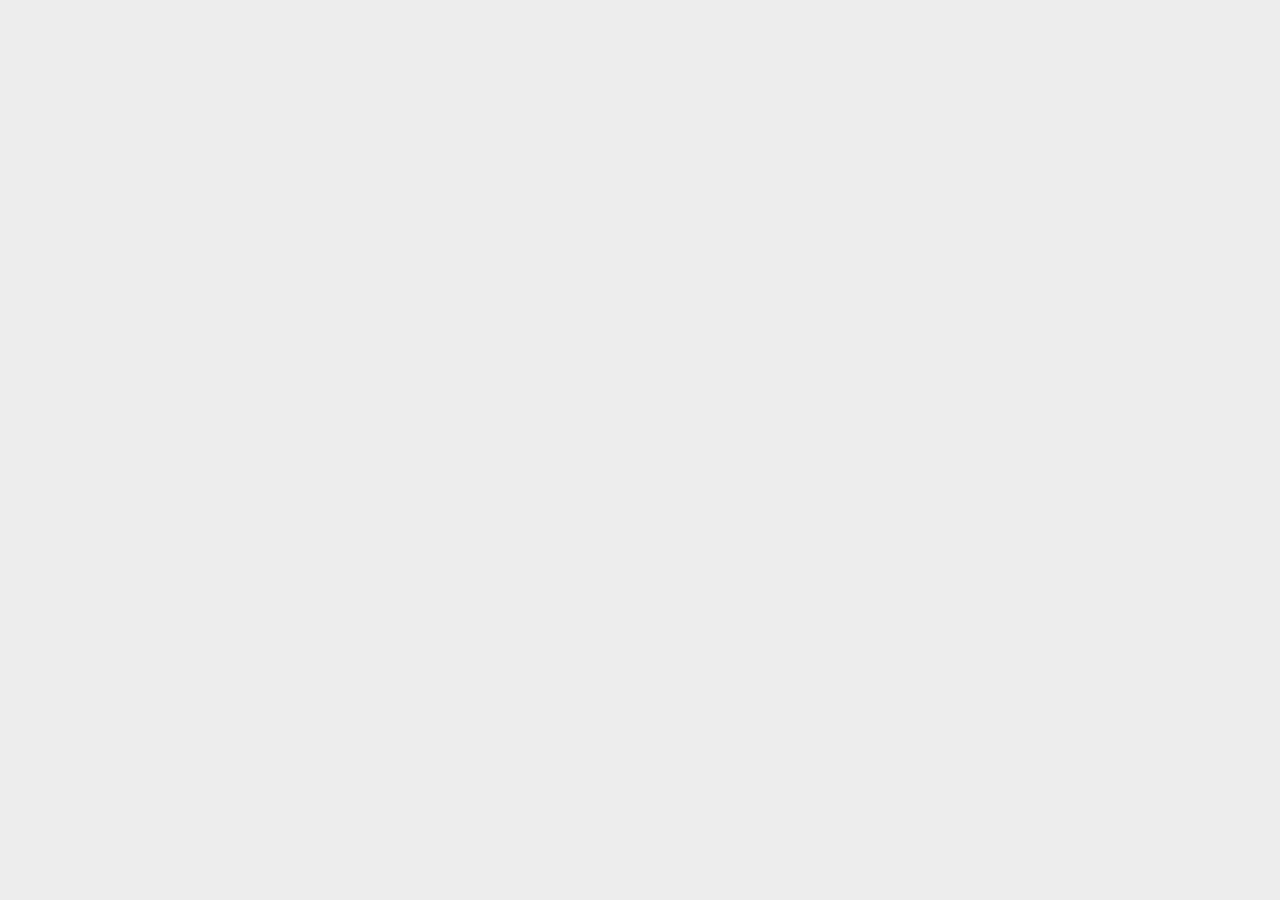
==== index.html @ f7e1c085 "onload" ====
<!DOCTYPE html>
<html lang="en">
<head>
    <meta charset="UTF-8">
    <meta name="viewport" content="width=device-width, initial-scale=1.0">
    <title>Graphic Gallery</title>
        <!-- Favicon -->
        <link rel="icon" href="image/fimage/GG-LOGO.png" type="image/png">
        
        <!-- Apple Touch Icon -->
        <link rel="apple-touch-icon" sizes="180x180" href="image/fimage/GG-LOGO.png">
    
        <!-- Open Graph Meta Tags -->
        <meta property="og:title" content="Graphic Gallery">
        <meta property="og:description" content="Explore the best graphic designs and portfolios in our Graphic Gallery. Discover stunning works from top designers.">
        <meta property="og:image" content="image/fimage/GG-LOGO.png">
        <meta property="og:url" content="https://graphicgallery.lk">
        <meta property="og:type" content="website">
        
    <!--Landing Page Links-->
    <link rel="stylesheet" href="css/landing.css">
  
    <!--Experience Page Links-->
    <link rel="stylesheet" href="css/experience.css">
    <!--Services Page Links-->
     <!-- Add Flaticon CSS CDN -->
     <link rel="stylesheet" href="css/services.css">
     <!--Brands Page Links-->
     <link rel="stylesheet" href="css/brands.css">
     <!--works Page Links-->
     <link rel="stylesheet" href="css/works.css">
  
     <!--Banner Page Links-->
     <link rel="stylesheet" href="css/banner.css">

     <!--Testimonials Page Links-->
     <link rel="stylesheet" href="https://cdnjs.cloudflare.com/ajax/libs/font-awesome/6.6.0/css/all.min.css">
     <link rel="stylesheet" href="https://cdn.jsdelivr.net/npm/swiper@11/swiper-bundle.min.css">
     <link rel="stylesheet" href="css/testimonial.css">

     <!--Buttons Page Links-->
     <link rel="stylesheet" href="css/buttons.css">

     <!--footer Page Links-->
     <link rel="stylesheet" href="css/footer.css">
     <script src="https://unpkg.com/@lottiefiles/lottie-player@latest/dist/lottie-player.js"></script>  
     <script>
        (function() {
            const savedTheme = localStorage.getItem('theme');
            if (savedTheme === 'dark') {
                document.documentElement.classList.add('dark-theme');
            }
        })();
    </script>
</head>
<body>
<!-- Loading Screen -->
<div id="loading-screen">
    <lottie-player src="js/Animation - 1726987487432.json" 
        background="transparent"  speed="1.2"  style="width: 300px; height: 300px;"autoplay></lottie-player>
</div>
    <!--Landing Page Section Starts Here-->
    <section class="onloading landing-page">
        <header class="header">
            <div class="logo-landing">
                <a href="index.html">
                    <img src="image/fimage/GG-LOGO.png" alt="Logo">
                    <span class="logo-text">GRAPHIC GALLERY</span>
                </a>
            </div>
            <div class="nav-links">
                <a href="index.html">Home</a>
                <a href="portfolio/portfolio.html" >Portfolio</a>
                <a href="https://wa.me/94776455809" class="hire-button"><span>Hire Us</span></a>
                <div class="themeButton">
                    <input type="checkbox" class="checkbox" id="chk" />
                    <label class="label" for="chk">
                        <i class="fas fa-moon"></i>
                        <i class="fas fa-sun"></i>
                        <div class="ball"></div>
                    </label>
                </div>
            </div> 
        </header>
        
        <div class="landing">
            <div class="cta-section">
                <h1>Share your story through <br> <span class="typing-effect"></span> </h1>
                <p class="description">
                    Express your unique experiences through the power of creative design. Transform personal narratives into captivating visuals that resonate and connect with others. 
                </p>
                <div class="button-landing">
                    <a href="#" class="cta-button">Watch now</a>
                    <div class="play-button-container">
                        <div class="wave-animation"></div>
                        <div class="play-button" id="playButton">
                            <i class="fa fa-play"></i>
                        </div>
                    </div>
                </div>
                
                <!-- Hidden YouTube Video Popup -->
                <div class="video-popup" id="videoPopup">
                    <div>class="video-popup-content">
                        <span class="close-button" id="closeButton">&times;</span>
                        <iframe id="youtubeVideo" width="560" height="315" src="https://www.youtube.com/embed/7_qnWnkwCxQ?si=ZoxgWgfYhXf9r5SM" frameborder="0" allowfullscreen></iframe>
                    </div>
                </div>
            </div>
            
            <div class="image-container">
                <!-- First image sliding right -->
                <div class="slider-row">
                    <div class="image-wrapper right">
                        <img src="image/limage/COVER_IMAGE_RAW_01.png" alt="Scrolling Image Right">
                        <img src="image/limage/COVER_IMAGE_RAW_01.png" alt="Scrolling Image Right">
                    </div>
                </div>
                
                <!-- Second image sliding left -->
                <div class="slider-row">
                    <div class="image-wrapper left">
                        <img src="image/limage/COVER_IMAGE_RAW_02.png" alt="Scrolling Image Left">
                        <img src="image/limage/COVER_IMAGE_RAW_02.png" alt="Scrolling Image Left">
                    </div>
                </div>
            </div>
        </div>
    
        <script>
        // JavaScript for Typing Animation
        document.addEventListener("DOMContentLoaded", function() {
            const typingSpan = document.querySelector('.typing-effect');
            const text = "creative design";
            let index = 0;
    
            function type() {
                typingSpan.classList.remove('hidden'); // Show the text
                if (index < text.length) {
                    typingSpan.textContent += text.charAt(index);
                    index++;
                    setTimeout(type, 100); // Adjust typing speed here (faster)
                } else {
                    // Pause briefly, then start clearing
                    setTimeout(clear, 1000); // Pause for 1 second before clearing
                }
            }
    
            function clear() {
                if (index > 0) {
                    typingSpan.textContent = text.slice(0, index - 1);
                    index--;
                    setTimeout(clear, 100); // Adjust clearing speed here (same speed)
                } else {
                    // Pause before typing again
                    typingSpan.classList.add('hidden'); // Hide the text
                    setTimeout(() => {
                        typingSpan.classList.remove('hidden'); // Show the text again
                        type(); // Start typing again
                    }, 500); // Pause for 0.5 seconds before restarting
                }
            }
    
            // Start typing after a brief delay
            setTimeout(type, 1000); // Start typing after 1 second
        });
    
        //button effect
        document.addEventListener('DOMContentLoaded', function() {
        const playButton = document.getElementById('playButton');
        const closeButton = document.getElementById('closeButton');
        const videoPopup = document.getElementById('videoPopup');
        const youtubeVideo = document.getElementById('youtubeVideo');
    
        // Store the original src URL
        const originalSrc = youtubeVideo.src;
    
        playButton.addEventListener('click', function() {
            // Set the src with autoplay=1
            youtubeVideo.src = originalSrc.includes('autoplay=1') ? originalSrc : originalSrc + '?autoplay=1';
            videoPopup.style.display = 'flex';
        });
    
        closeButton.addEventListener('click', function() {
            // Stop the video by clearing the src
            youtubeVideo.src = '';
            videoPopup.style.display = 'none';
        });
    
        videoPopup.addEventListener('click', function(event) {
            // Close the popup if the background is clicked (not the video or content)
            if (event.target === videoPopup) {
                youtubeVideo.src = '';
                videoPopup.style.display = 'none';
            }
        });
    });
</script>
    </section>
    <!--Landing Page Section Ends Here-->

    <!--Experience Page Section Starts Here-->
    <div class="onloading stats-section">
    <div class="stats-container">
        <div class="stat-item">
            <h2>03 Years</h2>
            <p>Successful History</p>
        </div>
        <div class="stat-item">
            <h2>98%</h2>
            <p>Customer Satisfaction</p>
        </div>
        <div class="stat-item">
            <h2>1000+ Projects</h2>
            <p>We have completed</p>
        </div>
        <div class="stat-item">
            <h2>50+ </h2>
            <p>Valuable Clients</p>
        </div>
    </div>
</div>
    <!--Experience Page Section Ends Here-->

    <!--Services Page Section Starts Here-->
    <section class="onloading services-section">
        <h2>Services</h2>
        <h1>How Can <span class="highlight">We Help You</span> </h1>
        <div class="cards-container-wrapper">
        <div class="cards-container">
            <!--Branding Solutions-->
            <div class="card">
                <div class="card-icon">
                    <i class="fas fa-bullhorn"></i>
                    <!--<img src="image/icons/branding.png" class="icons" alt="">-->
                </div>
                <h3>Branding Solutions</h3>
                <p>Create a strong and memorable brand identity with our expert branding solutions.</p>
                
                <div class="progress-bar" style="width: 100%;"></div>
            </div>
            <!--Social Media Design-->
            <div class="card">
                <div class="card-icon">
                    <i class="fa-solid fa-pen-nib"></i>
                    <!--<img src="image/icons/webdesign.png" class="icons" alt="">-->
                </div>
                <h3>Social Media Design</h3>
                <p>Enhance your online presence with custom social media designs tailored to your brand.</p>
                
                <div class="progress-bar" style="width: 100%;"></div>
            </div>
            <!--Printable Design-->
            <div class="card">
                <div class="card-icon">
                    <i class="fas fa-print"></i>
                    <!--<img src="image/icons/printable.png" class="icons" alt="">-->
                </div>
                <h3>Printable Design</h3>
                <p>Get high-quality, eye-catching printable designs for all your marketing needs.</p>
                
                <div class="progress-bar" style="width: 100%;"></div>
            </div>
            <!--Video Creation-->
            <div class="card">
                <div class="card-icon">
                    <i class="fas fa-video"></i>
                    <!--<img src="image/icons/video.png" class="icons" alt="">-->
                </div>
                <h3>Video Creation</h3>
                <p>Engage your audience with compelling video content crafted by our creative team.</p>
                
                <div class="progress-bar" style="width: 100%;"></div>
            </div>
            <!--Social Media Handling-->
            <div class="card">
                <div class="card-icon">
                    <i class="fa-solid fa-photo-film"></i>
                    <!--<img src="image/icons/smhandling.png" class="icons" alt="">-->
                </div>
                <h3>Social Media Handling</h3>
                <p>Let us manage your social media platforms to boost engagement and grow your brand.</p>
                
                <div class="progress-bar" style="width: 100%;"></div>
            </div>
            <!--Web Development-->
            <div class="card">
                <div class="card-icon">
                    <i class="fas fa-code"></i>
                    <!--<img src="image/icons/webdevelopment.png" class="icons" alt="">-->
                </div>
                <h3>Web Development</h3>
                <p>Build a dynamic and user-friendly website that drives results and showcases your brand.</p>
                
                <div class="progress-bar" style="width: 100%;"></div>
            </div>
        </div>
    </section>
    <!--Services Page Section Ends Here-->
    <!--Brands Page Section Starts Here-->
    <section class="onloading logoScrolling-section">
        <h2 class="brands-section">Happy Client</h2>
        <h1 class="brands-section">Brands That Trust Our<span class="highlight"> Designers</span></h1>
        <div class="logos">
          <div class="logos-slide">
            <img src="image/Blogo/Chanakaimess.png" class="sizingMess"/>
            <img src="image/Blogo/Lia.png" class="sizingLia"/>
            <img src="image/Blogo/UBH.png" class="sizingUthaya" />
            <img src="image/Blogo/Fluxs.png" class="sizingFluxs" />
            <img src="image/Blogo/Lyca.png" class="sizingLyca" />
            <img src="image/Blogo/Rajah.png" class="sizingRajah" />
            <img src="image/Blogo/Morrisons.png" class="sizingMorrisons" />
            <img src="image/Blogo/Shell Tessidde.png" class="sizingTeesside" />
            <img src="image/Blogo/Karudaa.png" class="sizingKarudaa"/>
            
          </div>
    
          <div class="logos-slide">
            <img src="image/Blogo/Chanakaimess.png" class="sizingMess"/>
            <img src="image/Blogo/Lia.png" class="sizingLia"/>
            <img src="image/Blogo/UBH.png" class="sizingUthaya" />
            <img src="image/Blogo/Fluxs.png" class="sizingFluxs" />
            <img src="image/Blogo/Lyca.png" class="sizingLyca" />
            <img src="image/Blogo/Rajah.png" class="sizingRajah" />
            <img src="image/Blogo/Morrisons.png" class="sizingMorrisons" />
            <img src="image/Blogo/Shell Tessidde.png" class="sizingTeesside" />
            <img src="image/Blogo/Karudaa.png" class="sizingKarudaa"/>  
          </div>
        </div>
      </section>

    <!--Brands Page Section Ends Here-->
    <!--Our Works Section Starts Here-->
    <div class="onloading full-section">
        <h2>Design Ideas</h2>
        <h1>Create unique design <span class="highlight">for your business</span> </h1>
    <div class="main-wrapper">
        <!-- Left Image, Right Content -->
        <div class="left-section">
            <h1 class="work-heading-mobile">Brand Identity: What You Can Do</h1>
            <img src="image/wimage/BRANDING.png" alt="Collaborate and Go Live">
        </div>
        <div class="right-section">
            <h1 class="work-heading">Brand Identity: What You Can Do</h1>
            <div class="info-box">
                <h3><span class="icon"><i class="fa-solid fa-palette"></i></span> Consistent Visual Identity</h3>
                <p>Create a cohesive visual identity with your logo, color scheme, and typography to enhance brand recognition and trust. Consistency makes your brand more memorable to your audience.</p>
            </div>
            <div class="info-box">
                <h3><span class="icon"><i class="fa-solid fa-pen-nib"></i></span> Engaging Content Strategy</h3>
                <p>Share high-quality, relevant content that resonates with your target audience and reflects your brands voice. Engaging content fosters connections and encourages interactions.</p>
            </div>
            <div class="info-box">
                <h3><span class="icon"><i class="fa-solid fa-object-group"></i></span> Responsive and User-Friendly Design</h3>
                <p>Design your website and platforms for responsiveness and ease of use to improve user experience. A user-friendly site encourages greater engagement, especially on mobile devices.</p>
            </div>
        </div>
    </div>
    <div class="main-wrapper">
        <!-- Left Content, Right Image -->
        <div class="left-section">
            <h1 class="work-heading">Social Media Success: Design, Schedule, Boost</h1>
            <div class="info-box">
                <h3><span class="icon"><i class="fa-solid fa-image"></i></span> Design Meaningful Posters</h3>
                <p>Create visually appealing posters that convey your brand message using consistent colors and logos. Compelling visuals and copy capture attention and encourage engagement.
                </p>
            </div>
            <div class="info-box">
                <h3><span class="icon"><i class="fa-solid fa-calendar-alt"></i></span> Schedule Your Posts</h3>
                <p>Use scheduling tools to automate your social media posts for consistent sharing. This approach helps maintain audience engagement with a mix of content.
                </p>
            </div>
            <div class="info-box">
                <h3><span class="icon"><i class="fa-solid fa-bullhorn"></i></span> Boost Your Content</h3>
                <p>Boost your posts to increase visibility and reach a larger audience. Target specific demographics to engage potential customers effectively.</p>
            </div>
        </div>
        <div class="right-section">
            <h1 class="work-heading-mobile">Social Media Success: Design, Schedule, Boost</h1>
            <img src="image/wimage/SOCIAL_MEDIA_REACH.png" alt="Collaborate and Go Live">
        </div>
    </div>
</div>
    <!--Our Works Section Ends Here-->
    <!--Image Section Starts Here-->
    <div class="onloading full-width-banner">
        <img src="image/banner/AD.png" alt="Banner Image">
    </div>
    <!--Image Section Ends Here-->

    <!--Testimonials Page Starts Here-->
    <section  class="onloading testimonials">
        <div class="container">
            <div class="section-header">
                <h2>Testimonials</h2>
                <h1 class="title">What our <span class="highlight">clients say</span> </h1>
            </div>
            <div class="testimonials-content">
                <div class="swiper testimonials-slider js-testimonials-slider">
                    <div class="swiper-wrapper">
        <!--1-->
        <div class="swiper-slide testimonials-item">
        <div class="info">
        <img src="image/timage/Shell Teesside.jpg" alt="">
        <div class="text-box">
        <h3 class="name">Shell Teesside</h3>
        <span class="job">Supermarket</span>
        </div>
        </div>
        <p>
            Their social media management has greatly boosted our 
            online presence with engaging content that resonates with our audience.
        </p>
        <!--<div class="rating">
        <i class="fa fa-star"></i>
        <i class="fa fa-star"></i>
        <i class="fa fa-star"></i>
        <i class="fa fa-star"></i>
        <i class="fa fa-star"></i>
        </div>-->
        </div>
        <!--2-->
        <div class="swiper-slide testimonials-item">
        <div class="info">
        <img src="image/timage/Akeera.jpg" alt="">
        <div class="text-box">
        <h3 class="name">Akeera</h3>
        <span class="job">Beautician</span>
        </div>
        </div>
        <p>
            Graphic Gallery did an incredible job designing our logo and business card for 
            Akeera Beauty Parlour. Their creativity and attention to detail truly brought our vision to life. 
        </p>
        <!--<div class="rating">
        <i class="fa fa-star"></i>
        <i class="fa fa-star"></i>
        <i class="fa fa-star"></i>
        <i class="fa fa-star"></i>
        <i class="fa fa-star"></i>
        </div>-->
        </div>
        <!--3-->
        <div class="swiper-slide testimonials-item">
        <div class="info">
        <img src="image/timage/Lia.jpg" alt="">
        <div class="text-box">
        <h3 class="name">Lia</h3>
        <span class="job">Cake School & Bakery</span>
        </div>
        </div>
        <p>The logo they designed for Lia Cake School and Bakery perfectly captures our brand's essence.
             Their creative touch and professionalism exceeded our expectations.</p>
        <!--<div class="rating">
        <i class="fa fa-star"></i>
        <i class="fa fa-star"></i>
        <i class="fa fa-star"></i>
        <i class="fa fa-star"></i>
        <i class="fa fa-star"></i>
        </div>-->
        </div>
        <!--4-->
        <div class="swiper-slide testimonials-item">
        <div class="info">
        <img src="image/timage/Fluxs.jpg" alt="">
        <div class="text-box">
        <h3 class="name">Fluxs</h3>
        <span class="job">Software Company</span>
        </div>
        </div>
        <p>We're thrilled with the stunning logo and captivating posters Graphic Gallery created.
             Their creativity and professionalism made the entire process smooth and enjoyable.</p>
        <!--<div class="rating">
        <i class="fa fa-star"></i>
        <i class="fa fa-star"></i>
        <i class="fa fa-star"></i>
        <i class="fa fa-star"></i>
        <i class="fa fa-star"></i>
        </div>-->
        </div>

        <!--5-->
        <div class="swiper-slide testimonials-item">
            <div class="info">
            <img src="image/timage/Reboot.jpg" alt="">
            <div class="text-box">
            <h3 class="name">Reboot Computers</h3>
            <span class="job">Computer Sales & Service</span>
            </div>
            </div>
            <p>Graphic Gallery delivered a logo that perfectly captures our tech-savvy brand. Their
                 creativity and professionalism made the process seamless, and we couldn't be
                  happier with the result.</p>
            <!--<div class="rating">
            <i class="fa fa-star"></i>
            <i class="fa fa-star"></i>
            <i class="fa fa-star"></i>
            <i class="fa fa-star"></i>
            <i class="fa fa-star"></i>
            </div>-->
            </div>

            <!--6-->
        <div class="swiper-slide testimonials-item">
            <div class="info">
            <img src="image/timage/Morrisons.jpg" alt="">
            <div class="text-box">
            <h3 class="name">Morrisons</h3>
            <span class="job">Supermarket</span>
            </div>
            </div>
            <p>Their poster designs have significantly enhanced our brand visibility and engagement. 
                Highly recommend them for businesses looking to make a strong visual impact.</p>
            <!--<div class="rating">
            <i class="fa fa-star"></i>
            <i class="fa fa-star"></i>
            <i class="fa fa-star"></i>
            <i class="fa fa-star"></i>
            <i class="fa fa-star"></i>
            </div>-->
            </div>
        
        
                        
        </div>
        </div>
        <!-- New container for the navigation arrows -->
                <div class="swiper-nav-container">
                    <div class="swiper-button-prev"></div>
                    <div class="swiper-button-next"></div>
                </div>
            </div>
        </div>
        <script src="https://cdn.jsdelivr.net/npm/swiper@11/swiper-bundle.min.js"></script>
      
    
    </section> 
    <script>
        const swiper = new Swiper('.js-testimonials-slider', {
            grabCursor: true,
            spaceBetween: 30,
            slidesPerView: 2,  // Show two slides at a time
            slidesPerGroup: 2, // Move two slides at a time
            navigation: {
                nextEl: '.swiper-button-next',
                prevEl: '.swiper-button-prev',
            },
            loop: false 
        });

        window.addEventListener('load', function () {
    const lottiePlayer = document.querySelector('lottie-player');

    // Listen for the 'complete' event to fire when the animation finishes
    lottiePlayer.addEventListener('complete', function () {
        // Hide the loading screen
        document.getElementById('loading-screen').style.display = 'none';

        // Remove the 'onloading' class from all child elements of body
        const allChildren = document.body.getElementsByTagName('*');
        for (let i = 0; i < allChildren.length; i++) {
            allChildren[i].classList.remove('onloading');
        }
    });
});


        
    </script>
    <!--Testimonials Page Ends Here-->

    <!--Buttons Page Starts Here-->
    <section class="onloading button-section">
        <h2>Social Media</h2>
        <h1>Connect with <span class="highlight">Graphic Gallery</span> </h1>
        <div class="button-icon">
            <a href="https://www.facebook.com/share/vLMnupkE3v8pGDba/?mibextid=LQQJ4d" target="_blank" class="button-icon" id="facebook-icon">       <i class="fa-brands fa-facebook"></i></a>
            <a href="https://www.instagram.com/graphicgallerylk?igsh=eTAxdXZ0NG53OHA1" target="_blank"class="button-icon" id="instagram-icon"><i class="fa-brands fa-instagram"></i></a>
            <a href="www.linkedin.com" target="_blank"class="button-icon" id="linkedin-icon"><i class="fa-brands fa-linkedin"></i></a>
            <a href="www.behance.com" target="_blank"class="button-icon" id="behance-icon"><i class="fa-brands fa-behance"></i></a>
            <a href="https://www.youtube.com/" target="_blank"class="button-icon" id="youtube"><i class="fa-brands fa-youtube"></i></a>
        </div>
        <div class="button-wrapper">
            <div class="button-container">
                <a href="https://www.facebook.com/share/vLMnupkE3v8pGDba/?mibextid=LQQJ4d" target="_blank" class="button active" id="facebook">Facebook</a>
                <a href="https://www.instagram.com/graphicgallerylk?igsh=eTAxdXZ0NG53OHA1" target="_blank"class="button" id="instagram">Instagram</a>
                <a href="www.linkedin.com" target="_blank"class="button" id="linkedin">LinkedIn</a>
                <a href="www.behance.com" target="_blank"class="button" id="behance">Behance</a>
                <a href="https://www.youtube.com/" target="_blank"class="button" id="youtube">YouTube</a>
                <div class="buttonSection-light"></div>
            </div>
        </div>
    
    <script src="js/button.js">
        
    </script>  
    </section>

    <!--Buttons Page Ends Here-->
    <!--footer Page Starts Here-->
    <footer class="onloading footer">
        <div class="footer-top">
            <a href="#"><img src="image/fimage/GG-LOGO.png" class="img-logo" alt=""></a>
            <div class="contact-info">
                <a href="mailto:graphicgallerylk@gmail.com"><i class="fas fa-envelope"></i> graphicgallerylk@gmail.com</a>
            <a href="https://wa.me/94776455809"><i class="fa-solid fa-phone"></i>+94 77 6455 809</a>
            </div>
        </div>
        <div class="footer-bottom">
            <div class="address">
                <p><i class="fas fa-map-marker-alt"></i>31 14 C 2/1 Bhathiya Mawatha, Dehiwala</p>
            </div>
            <div class="footer-links">
                <p>graphicgallery.lk © 2024. All rights reserved</p>
                <!--<a href="#">Privacy policy</a> <span>|</span>
                <a href="#">Terms of services</a>-->
            </div>
        </div>
    </footer>
    <!--footer Page Ends Here-->
</body>
</html>
---- css/landing.css ----
@import url('https://fonts.googleapis.com/css2?family=Barlow+Condensed:wght@100;500&display=swap');
@import url('https://fonts.googleapis.com/css2?family=Lexend+Deca:wght@100..900&display=swap');
html,body {
    font-family: "Lexend Deca", sans-serif;
    margin: 0;
    padding: 0;
    background-color: var(--color-20);
    text-align: center;
    overflow-x: hidden;
}

.onloading{
    display: none !important;
}

#loading-screen {
    position: fixed; /* Fixed position to cover the entire viewport */
    top: 0;
    left: 0;
    width: 100%;
    height: 100%; /* Full height of the viewport */
    background: var(--color-2); /* Change this to match your website's background color */
    z-index: 9999;
    display: flex;
    align-items: center;
    justify-content: center;
}

.spinner {
    border: 8px solid #f3f3f3; /* Light grey */
    border-top: 8px solid #3498db; /* Blue */
    border-radius: 50%;
    width: 60px;
    height: 60px;
    animation: spin 1.5s linear infinite;
}

@keyframes spin {
    0% { transform: rotate(0deg); }
    100% { transform: rotate(360deg); }
}
.header {
    width: 100vw;
    display: flex;
    margin: auto;
    justify-content: space-around;
    align-items: center;
    padding: 20px 0px;
    background-color: var( --color-1);
    z-index: 3;
    top: 0;
    flex-wrap: wrap; /* Allows wrapping if space is constrained */
}

/* Centering the Logo and Nav Links */
.logo-landing,
.nav-links {
    display: flex;
    align-items: center;
}

.logo-landing {

}

.logo-landing a {
    display: flex;
    align-items: center;
    text-decoration: none;
}

.logo-landing img {
    height: 30px;
    margin-right: 10px;
}

.logo-landing span {
    font-size: 20px;
    font-weight: 400;
    color: var(--color-21);
}

.logo-text {
    font-family: "Barlow Condensed", sans-serif;
}
.nav-links a {
    margin: 0 15px;
    text-decoration: none;
    font-size: 15px;
    color: var( --color-4);
    font-weight: 500;
}
.hire-button {
    padding: 5px 20px;
    color: white !important;
    background-color: var(--color-23);
    border: none;
    border-radius: 5px;
    text-decoration: none;
    font-weight: 500;
    font-size: 15px;
    transition: background-color 0.3s, color 0.3s;
    position: relative;
}

.hire-button span {
    color: white !important;
}

.hire-button::after {
    content: "WhatsApp";
    position: absolute;
    top: 50%;
    left: 50%;
    transform: translate(-50%, -50%);
    opacity: 0;
    transition: opacity 0.3s ease;
    color: white;
    font-size: 13px;
}

.hire-button:hover {
    background-color: var(--color-22);
}

.hire-button:hover span {
    opacity: 0;
}

.hire-button:hover::after {
    opacity: 1;
}
.landing {
    display: flex;
    flex-direction: column;
    align-items: center;
    width: 100%;
    margin-top: 10px; 
}
.landing-page{
    margin-left: 0px;
    margin-right: auto;
    width: 100vw;
}

/* CTA Section */
.cta-section {
    text-align: center;
    max-width: 800px;
    padding: 20px;
    margin-bottom: 50px;
    width: 100%;
}

h1 {
    font-size: 2.5rem;
    margin-bottom: 20px;
    font-weight: 700;
    text-transform: capitalize;
    line-height: 6.1vh;
}
.typing-effect {
    border-right: 2px solid var(--color-21); /* Cursor effect */
    white-space: nowrap; 
    overflow: hidden; 
    animation: typing 4s steps(30, end) forwards; /* Typing effect only */
}

@keyframes typing {
    from {
        width: 0; 
    }
    to {
        width: 100%; 
    }
}

.description {
    font-size: 1rem;
    margin-bottom: 30px;
    color: var(--color-17);
    font-weight: 400;
}

.button-landing {
    display: flex;
    align-items: center;
    justify-content: center; /*horizontal center*/
}

.cta-button {
    padding: 15px 30px;
    background-color: var( --color-23);
    color: white;
    text-decoration: none;
    border-radius: 5px;
    font-size: 16px;
    font-weight: bold;
    margin-right: 20px;
    transition: background-color 0.3s ease;
}

.cta-button:hover {
    background-color: var(--color-23);
}

.play-button-container {
    position: relative;
    width: 60px;
    height: 60px;
    display: inline-block;
    cursor: pointer;
}

.wave-animation {
    position: absolute;
    top: 50%;
    left: 50%;
    transform: translate(-50%, -50%);
    width: 100%;
    height: 100%;
    background: rgba(243, 102, 102, 0.2); 
    border-radius: 50%;
    animation: wave 2s infinite ease-in-out;
}

.play-button {
    position: absolute;
    top: 50%;
    left: 50%;
    transform: translate(-50%, -50%);
    width: 50px;
    height: 50px;
    background-color: white;
    border-radius: 50%;
    display: flex;
    justify-content: center;
    align-items: center;
    box-shadow: 0px 4px 10px rgba(0, 0, 0, 0.1);
    cursor: pointer;
    z-index: 1;
}

.play-button i {
    font-size: 16px;
    color: var(--color-23);
    line-height: 0;

}

@keyframes wave {
    0% {
        transform: translate(-50%, -50%) scale(1);
    }
    100% {
        transform: translate(-50%, -50%) scale(1.5);
        opacity: 0;
    }
}
.video-popup {
    display: none ; 
    position: fixed; 
    z-index: 1000; 
    left: 0;
    top: 0;
    width: 100%; 
    height: 100%; 
    overflow: auto; 
    background-color: rgba(0, 0, 0, 0.8); 
    justify-content: center; /* Center horizontally */
    align-items: center; /* Center vertically */
}

.video-popup-content {
    position: relative;
    width: 90%; 
    max-width: 900px; 
    background-color: var(--color-24); 
    border-radius: 10px; 
    padding: 20px;
    box-shadow: 0 4px 8px rgba(0, 0, 0, 0.2);  
}

/* Close Button */
.video-popup .close-button {
    position: absolute;
    top: 10px;
    right: 15px;
    font-size: 30px;
    font-weight: bold;
    color: var(--color-25);
    cursor: pointer;
}
#closeButton {
    position: absolute;
    top: 10px;
    right: 10px;
    cursor: pointer;
}
.video-content {
    position: relative;
    background-color: white;
    padding: 20px;
}

/* Video Frame */
.video-popup iframe {
    width: 100%;
    height: 56.25vw; /* 16:9 Aspect Ratio */
    max-height: 80vh; 
    border: none;
}
.image-container {
    width: 100%;
    overflow: hidden;
    margin-top: 5px;
}
.slider-row {
    position: relative;
    width: 100%;
    margin-bottom: 10px;
    overflow: hidden;
    height: 100%;
}
.image-wrapper {
    display: flex;
}

.image-wrapper img {
    width: auto;
    max-width: 150%;
    height: auto;
    object-fit: cover;
    margin-right: 10px;
}

.image-wrapper img:last-child {
    margin-right: 0;
}

.image-wrapper.right {
    animation: slideRight 100s linear infinite;
}

.image-wrapper.left {
    animation: slideLeft 150s linear infinite;
}
@keyframes slideRight {
    from {
        transform: translateX(-100%);
    }
    to {
        transform: translateX(0%);
    }
}

@keyframes slideLeft {
    from {
        transform: translateX(0%);
    }
    to {
        transform: translateX(-100%);
    }
}
@media (max-width: 768px) {
    .image-wrapper img {
        max-height: 60vh;
    }
    h1:first-of-type{
        font-size:1.7rem;
        width: 95%;
        margin: 0px auto 30px auto;
    }
}

@media (max-width: 480px) {
    .image-wrapper img {
        max-height: 50vh;
    }
}

@media (min-width: 1200px) {
    .image-wrapper img {
        max-height: 100vh;
    }
}

@media (min-width: 1600px) {
    .image-wrapper img {
        max-height: 195vh;
    }
}

@media (min-width: 2000px) {
    .image-wrapper img {
        max-height: 200vh;
    }
}

/* Header */
@media (max-width: 1024px) {
    .logo-landing {
        /* width: 40%; */
        /* margin-right: 30px; */
    }

    .logo-landing span {
        font-size: 18px;
    }

    .nav-links a {
        font-size: 14px;
        margin: 0 10px;
    }

    .hire-button {
        padding: 4px 15px;
        font-size: 14px;
    }

    h1 {
        font-size: 2rem;
        line-height: 5vh;
    }

    .description {
        font-size: 0.9rem;
    }

    .cta-button {
        padding: 12px 25px;
        font-size: 14px;
        margin-right: 15px;
    }

    .play-button-container {
        width: 50px;
        height: 50px;
    }

    .play-button {
        width: 40px;
        height: 40px;
    }

    .play-button span {
        font-size: 20px;
    }
}

@media (max-width: 768px) {
    .logo-landing {
        /* width: 50%;
        margin-right: 20px; */
    }

    .logo-landing img {
        height: 25px;
    }

    .logo-landing span {
        font-size: 16px;
    }

    .nav-links a {
        font-size: 13px;
        margin: 0 8px;
    }

    .hire-button {
        padding: 4px 12px;
        font-size: 13px;
    }

    h1 {
        font-size: 1.75rem;
        line-height: 4.5vh;
    }

    .description {
        font-size: 0.8rem;
    }

    .cta-button {
        padding: 10px 20px;
        font-size: 13px;
        margin-right: 10px;
    }

    .play-button-container {
        width: 45px;
        height: 45px;
    }

    .play-button {
        width: 35px;
        height: 35px;
    }

    .play-button span {
        font-size: 18px;
    }
}

@media (max-width: 480px) {
    .logo-landing {
        /* margin-right: 10px; */
    }

    .logo-landing img {
        height: 20px;
    }

    .logo-landing span {
        display: none;
        font-size: 14px;
    }
    .themeButton{
        scale: 0.85;
    }

    .nav-links a {
        font-size: 12px;
        margin: 0 5px;
    }

    .hire-button {
        padding: 3px 10px;
        font-size: 12px;
    }

    h1 {
        font-size: 1.5rem;
        line-height: 4vh;
    }

    .description {
        font-size: 0.7rem;
        width: 92%;
        margin: 0px auto 10px auto;
    }
    .image-container{
        width: 200%;
    }

    .cta-button {
        padding: 8px 15px;
        font-size: 12px;
        margin-right: 5px;
    }

    .play-button-container {
        width: 40px;
        height: 40px;
    }

    .play-button {
        width: 30px;
        height: 30px;
    }

    .play-button span {
        font-size: 16px;
    }
}
---- css/experience.css ----
@import url('https://fonts.googleapis.com/css2?family=Lexend+Deca:wght@100..900&display=swap');
body {
    font-family: "Lexend Deca", sans-serif;
    margin: 0;
    padding: 0;
    display: flex;
    justify-content: center;
    align-items: center;
    height: auto;
    
}
.stats-section {
    background-color: var( --color-1);
    width: 100%; 
    display: flex; 
    justify-content: center; /* Center the child horizontally */
    margin-left: 0px;
    margin-right: auto;
}

.stats-container {
    margin: 9vh auto;
    display: flex;
    justify-content: space-between;
    align-items: center;
    width: 75%;
    background-color:var(--color-27);
    border-radius: 10px;
    box-shadow: 0px 4px 8px rgba(0, 0, 0, 0.1);
    max-width: 1200px;    /* Max width it can grow */
    min-width: 300px; 
    flex-wrap: wrap;
}

.stat-item {
    display: flex;
    flex-direction: column;
    justify-content: center;
    align-items: center;
    text-align: center;
    flex: auto;
    padding: 5px 0; /* Add padding for vertical alignment */
    
}

.stat-item:not(:last-child) {
    border-right: 2.5px solid var( --color-16); /* Increase border thickness */
    height: 55px; 
    align-self: center; 
}

.stat-item h2 {
    font-family: "Lexend Deca", sans-serif;
    font-weight: 600;
    font-size: 26px;
    margin-bottom: 0;
    color: var(--color-17);
}

.stat-item p {
    font-family: "Lexend Deca", sans-serif;
    font-size: 18px;
    color: var(--color-18);
    margin-top: 5px;
}

/* Responsive Design */

@media (max-width: 768px) {
    .stats-container {
        width: 90%; 
        padding: 15px;
    }
    .stat-item h2 {
        font-size: 20px;
    }
    .stat-item p {
        font-size: 14px;
    }
}

@media (max-width: 480px) {
    .stats-container {
        width: 90%; 
        padding: 20px;
        flex-wrap: wrap;
        box-shadow:none;
        margin: 2vh 0;

    }
    .stats-section{
        background-color: var( --color-5);
        height: fit-content;

    }
    .stat-item{
        width: 33%;
        border-right: none;
        border: none;
        border-radius: 8px;
        margin: 3%;
        height: auto;
        align-self: center;
        background-color: var(--color-19);
        box-shadow: 0px 4px 8px rgba(0, 0, 0, 0.1);

    }
    .stat-item:not(:last-child) {
        border-right: none; /* Increase border thickness */

        height: auto; 
        align-self: center; 
    }
    .stat-item h2 {
        font-size: 18px;
    }
    .stat-item p {
        font-size: 12px;
    }
}
---- css/services.css ----
@import url('https://fonts.googleapis.com/css2?family=Lexend+Deca:wght@100..900&display=swap');

body {
    font-family: "Lexend Deca", sans-serif;
    margin: 0;
    padding: 0;
    background-color: var(--color-26);
    display: flex;
    justify-content: center;
    align-items: flex-start; /* Changed to flex-start to accommodate margin-top */
    min-height: auto; /* body takes full viewport height */
}

.services-section {
    width: 100%; 
    /* padding: 40px; */
    background-color: var(--color-27); 
    border-radius: 10px; 
    box-sizing: border-box; 
    position: relative; /* proper layout of child elements */
    padding: 40px 0px;
}
.cards-container-wrapper {
    width: 80%; 
    max-width: 1200px;
    margin-top: 60px; /* Center the container */
    margin-bottom: 30px; /* Center the container */
    margin-left: auto; /* Center the container */
    margin-right: auto; /* Center the container */
    
    box-sizing: border-box; 
}

h2 {
    font-family: "Lexend Deca", sans-serif;
    text-align: center;
    margin-bottom: 0;
    font-weight: 200;
    color: var( --color-3); 
}

h1 {
    font-family: "Lexend Deca", sans-serif;
    font-size: 2.5rem;
    font-weight: 700;
    margin: 3px 0 40px 0; /* Adjusted margin-top */
    text-align: center;
    color: var( --color-3); 
}

.highlight {
    color: var( --color-4);
}

.cards-container {
    display: grid;
    grid-template-columns: repeat(1, 1fr); 
    gap: 50px;
}
.progress-bar {
    background:var( --color-4) ;
    height: 5px;
    width: 100%;
    position: absolute;
    bottom: 0;
    left: 0;
}

/* Responsive Grid Layout */
@media (min-width: 768px) {
    .cards-container {
        grid-template-columns: repeat(2, 1fr);
    }
}

@media (min-width: 1024px) {
    .cards-container {
        grid-template-columns: repeat(3, 1fr);
    }
}

.card {
    background: var(--color-28);
    border-radius: 10px 10px 0 0;
    box-shadow: 0 10px 20px rgba(0,0,0,0.1);
    padding: 30px;
    position: relative;
    overflow: visible; /* Allow content to overflow outside the card */
    transition: transform 0.3s;
    display: flex; 
    flex-direction: column; 
    justify-content: center; 
    text-align: center; 
    
}

.card:hover {
    transform: translateY(-10px);
}
.card h3, .card p {
    margin: 0; 
    padding: 10px 0; 
    text-align: left;
}

.card h3 {
    font-family: "Lexend Deca", sans-serif;
    margin-top: 30px;
    font-size: 1.4rem;
    font-weight: 600; 
    color: var(--color-17);
    margin-left: -15px;
}

.card p {
    font-family: "Lexend Deca", sans-serif;
    color: var(--color-29);
    margin-bottom: 30px;
    margin-left: -15px;
    line-height: 1.9;
}

.card-icon {
    position: absolute;
    top: -20px; /* Positioning the icon towards the top */
    left: 30px; /* Positioning the icon to the left, partially outside the card */
    background-color: var(--color-24);
    box-shadow: 0 10px 20px rgba(0,0,0,0.1);
    border-radius: 50%;
    padding: 8px;
    color: var( --color-4);
    font-size: 25px; 
    width: 55px; /* circle size */
    height: 55px; /* circle size */
    display: flex;
    justify-content: center;
    align-items: center;
    z-index: 1;
}
.card-icon i {
    font-size: 30px; /* Ensure icon fits well within the circle */
    color: var( --color-4); 
}
/* card spacing to account for the icon overlap */
.card {
    padding-left: 60px; /* left padding to avoid overlap with the icon */
}
@media (max-width: 767px) {
    body {
        align-items: flex-start; 
    }
}
/* Responsive adjustments for headings */
@media (max-width: 1024px) {
    .services-section h2 {
        font-size: 1.25rem; 
        margin-bottom: 20px;
    }
    .services-section h1 {
        font-size: 2rem; 
        margin-bottom: 30px;
    }
}

@media (max-width: 768px) {
    .services-section h2 {
        font-size: 1rem; 
        margin-bottom: 10px; /* Smaller margin between h2 and h1 */
    }
    .services-section h1 {
        font-size: 1.5rem; 
        margin-bottom: 20px; 
    }
}

@media (max-width: 480px) {
    .services-section h2 {
        font-size: 1rem;
        margin-bottom: 5px; 
    }
    .services-section h1 {
        font-size: 1.25rem; 
        margin-bottom: 15px; 
    }
}
---- css/brands.css ----
@import url('https://fonts.googleapis.com/css2?family=Lexend+Deca:wght@100..900&display=swap');

body {
    margin: 0;
    padding: 0;
    box-sizing: border-box;
    background: #ffffff;
    display: flex;
    justify-content: center;
    align-items: center;
    height: auto;
    flex-direction: column;
}
.logoScrolling-section{
    width: 100%;
    margin: 0 auto;
    background-color: var(--color-1);
    padding-top: 40px;
}

@keyframes slide {
    from {
        transform: translateX(0);
    }
    to {
        transform: translateX(-100%);
    }
}

.brands-section {
    width: 100%;
    text-align: center;
    
}
h2 {
    font-family: "Lexend Deca", sans-serif;
    text-align: center;
    margin-bottom: 0;
    font-weight: 200;
    color: #333; 
}

h1 {
    font-family: "Lexend Deca", sans-serif;
    font-size: 2.5rem;
    font-weight: 700;
    margin: 3px 0 40px 0; /* Adjusted margin-top */
    text-align: center;
    color: #333; 
}

.highlight {
    color: #b31b1b;
}

.logos {
    width: 100%; 
    text-align: center;
    overflow: hidden;
    padding: 3.5vh 0;
    background: white;
    white-space: nowrap;
    position: relative;
    margin: 0 auto 100px;
}

.logos:hover .logos-slide {
    animation-play-state: paused;
}

.logos-slide {
    display: inline-block;
    animation: 35s slide infinite linear;
}

.logos-slide img {
    height: 70px;
    margin: 0 40px;
}
.sizingMess{
    height: 60px !important;
}
.sizingLia{
    height: 75px !important;
}
.sizingLyca{
    height: 75px !important;
}
.sizingKarudaa{
    height: 65px !important;
}
/* Responsive adjustments */
@media (max-width: 1024px) {
    .logoScrolling-section h2 {
        font-size: 1.25rem; 
        margin: 30px auto 0;
    }
    .logoScrolling-section h1 {
        font-size: 2rem; 
        margin-bottom: 30px;
    }
}

@media (max-width: 768px) {
    .logoScrolling-section h2 {
        font-size: 1rem; 
        margin: 20px auto 0;
    }
    .logoScrolling-section h1 {
        font-size: 1.5rem; 
        margin-bottom: 20px;
    }
}

@media (max-width: 480px) {
    .logoScrolling-section h2 {
        font-size: 1rem; 
        margin: 15px auto 0;
    }
    .logos{
        padding: 3vh 0px;
        margin: 0px auto 60px;
    }
    .logos-slide img {
        height: 60px;
        margin: 0 40px;
    }
    .sizingMess{
        height: 60px !important;
    }
    .sizingLia{
        height: 75px !important;
    }
    .sizingLyca{
        height: 75px !important;
    }
    .sizingKarudaa{
        height: 65px !important;
    }
    .sizingUthaya{
        height: 65px !important;
    }
    .sizingFluxus{
        height: 65px !important;
    }

    .logos:hover .logos-slide {
        animation-play-state: running;
    }
    .logoScrolling-section h1 {
        font-size: 1.25rem; 
        margin-bottom: 15px;
    }
}
---- css/works.css ----
@import url('https://fonts.googleapis.com/css2?family=Lexend+Deca:wght@100..900&display=swap');

.full-section {
    background-color: var(--color-27); 
    width: 100%; 
    padding: 20px 0; 
    text-align: center;
}

.main-wrapper {
    margin: 40px auto;
    display: flex;
    width: 80%;
    flex-wrap: wrap;
    justify-content: center; /* Horizontally center the content */
    align-items: center; /* Vertically center the content */
    max-width: 1200px;
}

h2 {
    font-family: "Lexend Deca", sans-serif;
    text-align: center;
    margin-bottom: 0;
    font-weight: 200;
    color: var( --color-3); 
}

h1 {
    font-family: "Lexend Deca", sans-serif;
    font-size: 2.5rem;
    font-weight: 700;
    margin: 3px 0 40px 0; /* Adjusted margin-top */
    text-align: center;
    color: var( --color-3); 
}

.highlight {
    color: var( --color-4);
}

.left-section {
    flex: 1;
    max-width: 50%;
    text-align: left; 
}

.right-section {
    flex: 1;
    padding: 20px;
    box-sizing: border-box;
    text-align: left;
    margin-left: 40px; /* Space between image and text */
    overflow: auto; 
}

.left-section img, .right-section img {
    width: 100%;
    height: auto; 
    object-fit: contain; 
    max-width: 100%; 
    display: block;
}

.left-section img {
    max-width: 100%; 
}

.right-section img {
    max-width: 100%; 
}

.left-section .work-heading,
.right-section .work-heading {
    color: var( --color-4);
    font-family: "Lexend Deca", sans-serif;
    font-size: 2rem;
    padding-left: 0; /* Remove additional padding */
    margin: 0 auto 30px 0;
    text-align: left !important;
}

.info-box {
    position: relative;
    padding-left: 60px; 
    margin-bottom: 15px;
    text-align: left;
}

.info-box .icon {
    position: absolute;
    left: 0; 
    top: 0; 
    background-color: var(--color-30); 
    padding: 0.5rem; 
    border-radius: 4px; 
    color: var( --color-4); 
    font-size: 1.5rem; 
    display: flex;
    justify-content: center;
    align-items: center;
    margin-right: 12px; /* Space between the icon and text */
}

.info-box h3 {
    font-family: "Lexend Deca", sans-serif;
    font-size: 1.2rem; 
    margin-bottom: 8px; /* Remove margin to align top with icon */
    color: var(--color-3);
}

.info-box p {
    font-family: "Lexend Deca", sans-serif;
    font-weight: 350;
    font-size: 1rem; 
    line-height: 1.8;
    color: var(--color-31);
}

.main-wrapper.reverse-layout .right-section {
    margin-left: 0;
    margin-right: 40px; 
}

.main-wrapper.reverse-layout {
    flex-direction: row-reverse;
}

/* Responsive adjustments */
@media (max-width: 1024px) {
    .main-wrapper {
        width: 90%;
        padding: 15px;
    }
    .left-section, .right-section {
        max-width: 100%;
    }
    .full-section h1 {
        font-size: 3.5vw;
    }
    .work-heading {
        font-size: 3vw;
        margin-left: 20px;
    }
    .info-box {
        padding-left: 50px; 
    }
    .info-box h3 {
        font-size: 2vw; 
        margin-bottom: 8px; 
    }
    .info-box p {
        font-size: 1.7vw; 
        margin-left: 40px;
    }
    .info-box .icon {
        padding: 6px; 
        font-size: 2vw; 
    }
    .left-section .work-heading,
    .right-section .work-heading {
        font-size: 3vw;
        text-align: center !important; 
        margin: 20px auto; 
    }
}

@media (max-width: 768px) {
    .main-wrapper {
        flex-direction: column;
        align-items: center;
        padding: 0px 10px;
        margin: 40px auto; 
    }
    .main-wrapper:nth-of-type(2) {
        flex-direction: column;
    }
    .left-section img {
        width: 100%;
    }
    .right-section {
        padding: 10px;
        margin-left: 0;
    }
    .full-section h1 {
        font-size: 4.5vw;
    }
    .work-heading {
        font-size: 4vw;
    }
    .info-box {
        padding-left: 40px;
    }
    .info-box h3 {
        font-size: 3vw; 
        margin-bottom: 5px;
    }
    .info-box p {
        font-size: 2.5vw;
        margin-left: 40px;
    }
    .info-box .icon {
        padding: 4px; 
        font-size: 3vw; 
    }
    .left-section .work-heading,
    .right-section .work-heading {
        font-size: 4vw;
        text-align: center !important; 
        margin: 20px auto; 
    }
}

@media (max-width: 480px) {
    .main-wrapper {
        width: 90%;
        margin: 0px auto; 
    }
    .main-wrapper:nth-of-type(2) {
        flex-direction: column-reverse;
    }
    .full-section h1 {
        font-size: 5vw;
    }
    .full-section h2 {
        font-size: 1rem; 
        margin: 15px auto 0;
    }
    .full-section .highlight{
        display: block;
    }

    .work-heading {
        font-size: 5vw;
        margin-left: 10px;
    }
    .info-box {
        padding-left: 35px; 
    }
    .info-box h3 {
        font-size: 4vw; 
        margin-bottom: 3px; 
    }
    .info-box p {
        font-size: 3vw;
        margin-left: 30px;
    }
    .info-box .icon {
        padding: 2px; 
        font-size: 4vw; 
    }
    .main-wrapper {
        flex-direction: column;
    }
    .left-section img {
        margin-bottom: 20px; 
    }
    .right-section {
        margin-top: 20px;
    }
    .left-section .work-heading,
    .right-section .work-heading {
        font-size: 5vw;
        text-align: center !important;  
        margin: 15px auto; 
    }
}
---- css/banner.css ----
.full-width-banner {
    margin-top: 0;
    width: 100%;
    background-color: var(--color-2);
    padding: 40px 0 80px;
  
}

.full-width-banner img {
    width: 100% !important; 
    /* max-width: 1600px !important;  */
    height: auto !important;
    display: block !important;
    margin: 0 auto !important; /* Center the image horizontally */
}

/* Hide the banner on small screens */
@media (max-width: 768px) {
    .full-width-banner {
        display: block;
        margin-top: 0;
        background-color: rgb(240, 238, 238);
        padding: 0px 0 20px 0px;
    }
}
---- css/testimonial.css ----
@import url('https://fonts.googleapis.com/css2?family=Poppins:wght@400;600&display=swap');
@import url('https://fonts.googleapis.com/css2?family=Lexend+Deca:wght@100..900&display=swap');

body {
    margin: 0;
    padding: 0;
    box-sizing: border-box;
    font-family: "Poppins", sans-serif;
}

.testimonials {
    margin-top: 40px;
    width: 80%;
    max-width: 1200px;    /* Max width it can grow */
    min-width: 300px; 
}

/* Hide testimonials section on very small screens */
@media (max-width: 780px) {
    .testimonials {
        display: none !important;
    }
}

.container {
    margin: auto;
    padding: 40px 10px;
}

.section-header {
    text-align: center;
}

h2 {
    font-family: "Lexend Deca", sans-serif;
    text-align: center;
    margin-bottom: 0;
    font-weight: 200;
    color: var( --color-3); 
}

h1 {
    font-family: "Lexend Deca", sans-serif;
    font-size: 2.5rem;
    font-weight: 700;
    margin: 3px 0 40px 0; /* Adjusted margin-top */
    text-align: center;
    color: var( --color-3); 
}

.highlight {
    color: var( --color-4);
}
.testimonials-item {
    background-color:var(--color-2);
    padding: 20px;
    border-radius: 10px;
    text-align: left; 
    position: relative;
}
.testimonials-item .text-box {
    display: flex;
    flex-direction: column;
    justify-content: center;
    align-items: flex-start;
}

.testimonials-item .info {
    display: flex;
    align-items: center;
    justify-content: flex-start;
    margin: 20px;
}

.testimonials-item img {
    max-width: 80px;
    border-radius: 50%;
    margin-right: 20px;
}

.testimonials-item .name {
    font-size: 24px;
    text-transform: capitalize;
    font-weight: 600;
    color: var(--color-3);
    line-height: 1.2;
    margin-bottom: 2px;
    margin-top: 0px;
    
}


.testimonials-item .job {
    text-transform: capitalize;
    color: var(--color-18);
}

.testimonials-item p {
    margin-top: 20px;
    color: var(--color-18);
    margin-left: 25px; /* Same indentation as text-box */
}

.testimonials-item .rating {
    margin-top: 15px;
    font-size: 14px;
    color: hsl(36, 88%, 66%);
    margin-left: 100px; /* Same indentation as text-box */
}
.testimonials-item {
    border-radius: 10px;
    transition: background-color 0.3s ease-in-out; 
}


.testimonials-item:hover {
    /* background-color: rgba(169, 168, 168, 0.5);  */
}


.swiper-button-next, .swiper-button-prev {
    position: absolute;
    bottom: -30px; /* Move the buttons below the slides */
    background-color: rgba(0, 0, 0, 0.8); 
    border-radius: 50%; 
    width: 30px;
    height: 30px;
}

.swiper-button-next::after{
margin-left: 2px;
}
.swiper-button-prev::after{
margin-right: 2px;
}


.swiper-slide {
    width: calc(50% - 15px); 
    box-sizing: border-box; 
}

.swiper-button-prev {
    left: 50%; 
    transform: translateX(-120%); 
}

.swiper-button-next {
    left: 50%; 
    transform: translateX(20%); 
}


.swiper-button-next:after, .swiper-button-prev:after {
    font-size: 13px;
    font-weight: 800;
    color: rgb(255, 255, 255);
}


.swiper-nav-container {
    position: relative;
    text-align: center;
    margin-top: 50px; 
}
---- css/buttons.css ----
@import url('https://fonts.googleapis.com/css2?family=Lexend+Deca:wght@100..900&display=swap');
@import url('https://fonts.googleapis.com/css2?family=Poppins:wght@400;600&display=swap');
:root {
    --color-1: #F9F9F9;
    --color-2: #ededed;
    --color-3:  #333;
    --color-4:#b31b1b;
    --color-5:#fff;
    --color-6:#fac;
    --color-7:#3b5998;
    --color-8:#f09433;
    --color-9:#e6683c;
    --color-10:#dc2743;
    --color-11:#cc2366;
    --color-12:#bc1888;
    --color-13:#0077b5;
    --color-14:#1769ff;
    --color-15:#ff0000;
    --color-16:#232222;
    --color-17:#000;
    --color-18:#5a5a5a;
    --color-19:#fefefe;
    --color-20:#f3f3f3;
    --color-21:#e94e1b;
    --color-22:#075E54;
    --color-23:#b31b1b;
    --color-24:#fff;
    --color-25:#000;
    --color-26:#ececec;
    --color-27:#f3f0f0;
    --color-28:#f5f4f4;
    --color-29:#666;
    --color-30:#cdcdcd;
    --color-31:#555;
    --color-32:#b31b1b;
}

/* Dark Theme */
.dark-theme {
    --color-1: #1a1a1a;
    --color-2: #2b2b2b;
    --color-3:  #e0e0e0;
    --color-4:  #d22525    ;
    --color-5:  #333;
    --color-6:  #ffcccb;
    --color-7:  #3b5998; /* Social media colors often remain the same */
    --color-8:  #f09433; /* Social media colors often remain the same */
    --color-9:  #e6683c; /* Social media colors often remain the same */
    --color-10: #dc2743; /* Social media colors often remain the same */
    --color-11: #cc2366; /* Social media colors often remain the same */
    --color-12: #bc1888; /* Social media colors often remain the same */
    --color-13: #0077b5; /* Social media colors often remain the same */
    --color-14: #1769ff; /* Social media colors often remain the same */
    --color-15: #ff3333;
    --color-16: #e0e0e0;
    --color-17: #e0e0e0;
    --color-18: #e0e0e0;
    --color-19: #1a1a1a;
    --color-20: #2b2b2b;
    --color-21: #ff6b3d;
    --color-22: #0d7067;
    --color-23:#b31b1b;
    --color-24: #333;
    --color-25: #e0e0e0;
    --color-26: #3a3a3a;
    --color-27: #2b2b2b;
    --color-28: #252525;
    --color-29: #a1a1a1;
    --color-30: #2b2b2b;
    --color-31: #bbbbbb;
    --color-32:#b9b9b9;
}

.checkbox {
	opacity: 0;
	position: absolute;
}

.label {
	background-color: var(--color-30);
	border-radius: 50px;
	cursor: pointer;
	display: flex;
	align-items: center;
	justify-content: space-between;
	padding: 7px;
	position: relative;
	width: 45px;
	transform: scale(1);
}

.label .ball {
	background-color: #fff;
	border-radius: 50%;
	position: absolute;
	top: 4px;
	left: 5px;
	height: 22px;
	width: 22px;
	transform: translateX(0px);
	transition: transform 0.2s linear;
}

.checkbox:checked + .label .ball {
	transform: translateX(27px);
}


.fa-moon {
	color: var( --color-4);
}

.fa-sun {
	color:  var( --color-4);
}

body {
    font-family: "Lexend Deca", sans-serif;
    margin: 0;
    padding: 0;
    background-color: var( --color-1);
    display: flex;
    justify-content: center;
    align-items: center;
    height: auto;
}

.button-section {
    margin-top: 0px;
    width: 100%;
    background-color: var( --color-2);
    padding-bottom: 80px;
    padding-top: 2vw;
   
}

h2 {
    font-family: "Lexend Deca", sans-serif;
    text-align: center;
    margin-bottom: 0;
    font-weight: 200;
    color: var( --color-3); 
}

h1 {
    font-family: "Lexend Deca", sans-serif;
    font-size: 2.5rem;
    font-weight: 700;
    margin: 3px 0 40px 0; /* Adjusted margin-top */
    text-align: center;
    color: var( --color-3); 

}

.highlight {
    color: var( --color-4);
}

.button-wrapper {
    display: flex;
    justify-content: center;
    padding: 0;
    
}

.button-container {
    display: flex;
    justify-content: space-evenly;
    position: relative;
    padding: 20px 0;
    border-radius: 10px;
    background-color: var( --color-5);
    box-shadow: 0 10px 20px rgba(0, 0, 0, 0.2);
    width: 75%;
    justify-content: center;
    align-items: center;
    height: auto;
    max-width: 1200px;
    box-sizing: border-box;
    margin: 0 auto;
    flex-wrap: wrap;
}
.button {
    position: relative;
    padding: 10px 40px;
    margin: 0 10px;
    font-family: "Lexend Deca", sans-serif;
    font-size: 1.5rem;
    font-weight: 700;
    text-align: center;
    text-decoration: none;
    color: var( --color-4);
    background: none;
    border: none;
    z-index: 1;
    transition: color 0.3s ease;
    height: auto;
}
.button:hover {
    color: #fff;
}

#instagram:hover ~ .buttonSection-light {
    background: linear-gradient(45deg, var( --color-8), var( --color-9), var( --color-10), var( --color-11), var( --color-12));
}

#linkedin:hover ~ .buttonSection-light {
    background-color: var( --color-13);
}

#behance:hover ~ .buttonSection-light {
    background-color: var( --color-14);
}

#youtube:hover ~ .buttonSection-light {
    background-color: var( --color-15);
}

.buttonSection-light {
    position: absolute;
    top: 10px;
    left: 0;
    width: 0;
    height: calc(100% - 20px);
    background-color: transparent;
    border-radius: 10px;
    z-index: 0;
    transition: all 0.3s ease;
}
.button-icon{
    display: none;
}
.button-icon > a{
    color: var( --color-4) ;
    font-size: 20px;
    padding: 0px 10px;
}
/* Responsive adjustments */
@media (max-width: 1200px) {
    
    .button-section h1 {
        font-size: 2rem; 
    }
    
    .button {
        font-size: 1.4rem; 
        padding: 8px 30px; 
    }

    .button-container {
        width: 75%; 
    }
}

@media (max-width: 992px) {
    .button-section h1 {
        font-size: 1.8rem; 
    }
    
    .button {
        font-size: 1.2rem; 
        padding: 6px 15px; 
    }

    .button-container {
        width: 85%; 
    }
}

@media (max-width: 768px) {
    .button-section h1 {
        font-size: 1.5rem;
    }
    
    .button {
        font-size: 0.7rem; 
        padding: 5px 25px; 
    }

    .button-container {
        width: 95%; 
    }
}

@media (max-width: 576px) {
    .button-section h1 {
        font-size: 1em; 
    }
    
    .button {
        font-size: 0.7rem; 
        padding: 5px 15px;
    }

    .button-container {
        display: none;
        width: 90%;
        padding: 5px 10px; 
    }
}
@media (max-width: 480px) {
    .button-section {
        padding-bottom: 40px;
    }
    .button-section > h1{
        margin-bottom: 20px;
    }
    
    .button-icon{
        display: inline-block;
    }
    .button-container {
        display: none;
        width: 90%;
        padding: 5px 10px; 
    }

    .button {
        padding: 5px 5px;
        font-size: 0.7rem; 
    }
}
---- css/footer.css ----
@import url('https://fonts.googleapis.com/css2?family=Lexend+Deca:wght@100..900&display=swap');
.footer {
    color: #FFFFFF; 
    padding: 0;
    font-family: "Lexend Deca", sans-serif;
    text-align: center;
    width: 100%;
    }

.footer-top {
    display: flex;
    justify-content: space-between;
    align-items: center;
    padding: 20px 13vw;
    background-color: var(--color-33); 
}
.img-logo{
    filter: brightness(0) invert(1);
    width:50px
}

.footer-top p {
    margin: 0;
    font-size: 1rem;
    font-weight: 400;
}

.partners {
    display: flex;
    align-items: center;
}

.partners img {
    max-height: 40px;
    margin: 0 10px;
}

.contact-info {
    display: flex;
    align-items: center;
}

.contact-info a {
    color: #FFFFFF;
    text-decoration: none;
    margin-left: 20px;
    font-size: 0.9rem;
    display: flex; 
    align-items: center;
}
.contact-info a i {
    margin-right: 8px; 
    font-size: 1rem; 
    color: #ffffff; 
}

.contact-info a:hover {
    text-decoration: underline;
}

.footer-bottom {
    background-color: var(--color-1); 
    color: var( --color-3);
    padding: 15px 13vw;
    display: flex;
    justify-content: space-between;
    align-items: center;
    flex-wrap: wrap;
    margin-bottom: 0;
}

.address p {
    font-size: 0.9rem;
    margin: 0;
    display: flex;
    align-items: center;
}
.address i {
    margin-right: 8px; /* spacing between icon and text */
    font-size: 1.2rem; 
}

.footer-links {
    display: flex;
    align-items: center;
}

.footer-links p {
    margin-right: 0;
    font-size: 0.9rem;
}

/*.footer-links a {
    color: #4A4A4A;
    text-decoration: none;
    font-size: 0.9rem;
}

.footer-links a:hover {
    text-decoration: underline;
}*/
.footer-links span {
    color: #4A4A4A;
    margin: 0; /* margin for spacing around the "|" symbol */
    font-size: 0.9rem;
}
/* Responsive Styles */
@media (max-width: 1200px) {
    .footer-top {
        padding: 20px 150px;
    }

    .footer-bottom {
        padding: 20px 150px;
    }

    .footer-top p, 
    .contact-info a, 
    .footer-bottom p, 
    .footer-links p, 
    .footer-links a, 
    .footer-links span {
        font-size: 0.85rem;
    }
}

@media (max-width: 992px) {
    .footer-top {
        padding: 20px 100px;
    }

    .footer-bottom {
        padding: 20px 100px;
    }

    .footer-top p, 
    .contact-info a, 
    .footer-bottom p, 
    .footer-links p, 
    .footer-links a, 
    .footer-links span {
        font-size: 0.8rem;
    }
}

@media (max-width: 768px) {
    .footer-top {
        padding: 20px 50px;
    }

    .footer-bottom {
        display: none;
        padding: 20px 50px;
    }

    .footer-top p, 
    .contact-info a, 
    .footer-bottom p, 
    .footer-links p, 
    .footer-links a, 
    .footer-links span {
        font-size: 0.75rem;
    }
    .address p {
        font-size: 0.8rem; 
    }

    .address i {
        font-size: 1rem; 
    }
}

@media (max-width: 576px) {
    .footer-top {
        padding: 15px 20px;
    }
    .footer-top .img-logo {
       width:30px;
    }
     
    .footer-bottom {
        padding: 10px 20px;
    }

    .footer-top p, 
    .contact-info a, 
    .footer-bottom p, 
    .footer-links p, 
    .footer-links a, 
    .footer-links span {
        font-size: 0.6rem;
    }
    .address p {
        font-size: 0.7rem; 
    }

    .contact-info a i {
        font-size: 0.8rem; 
    }
}
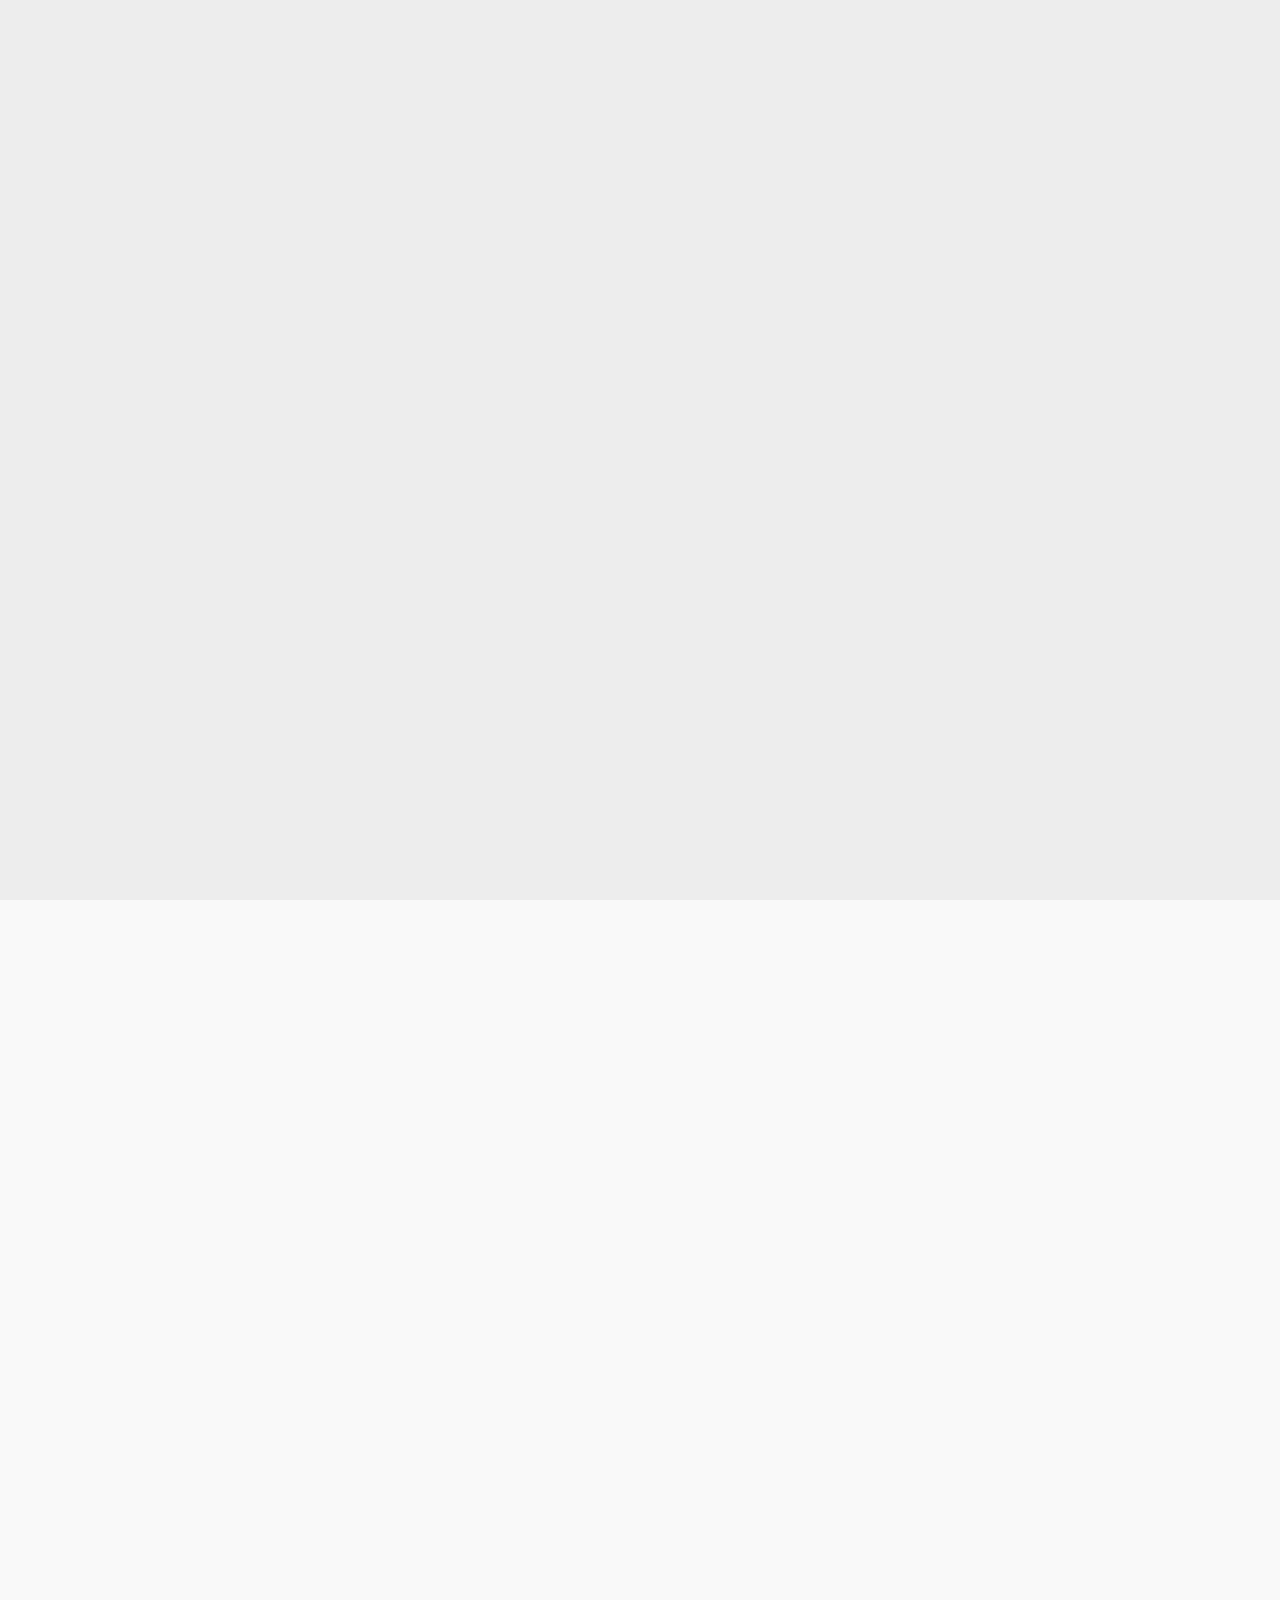
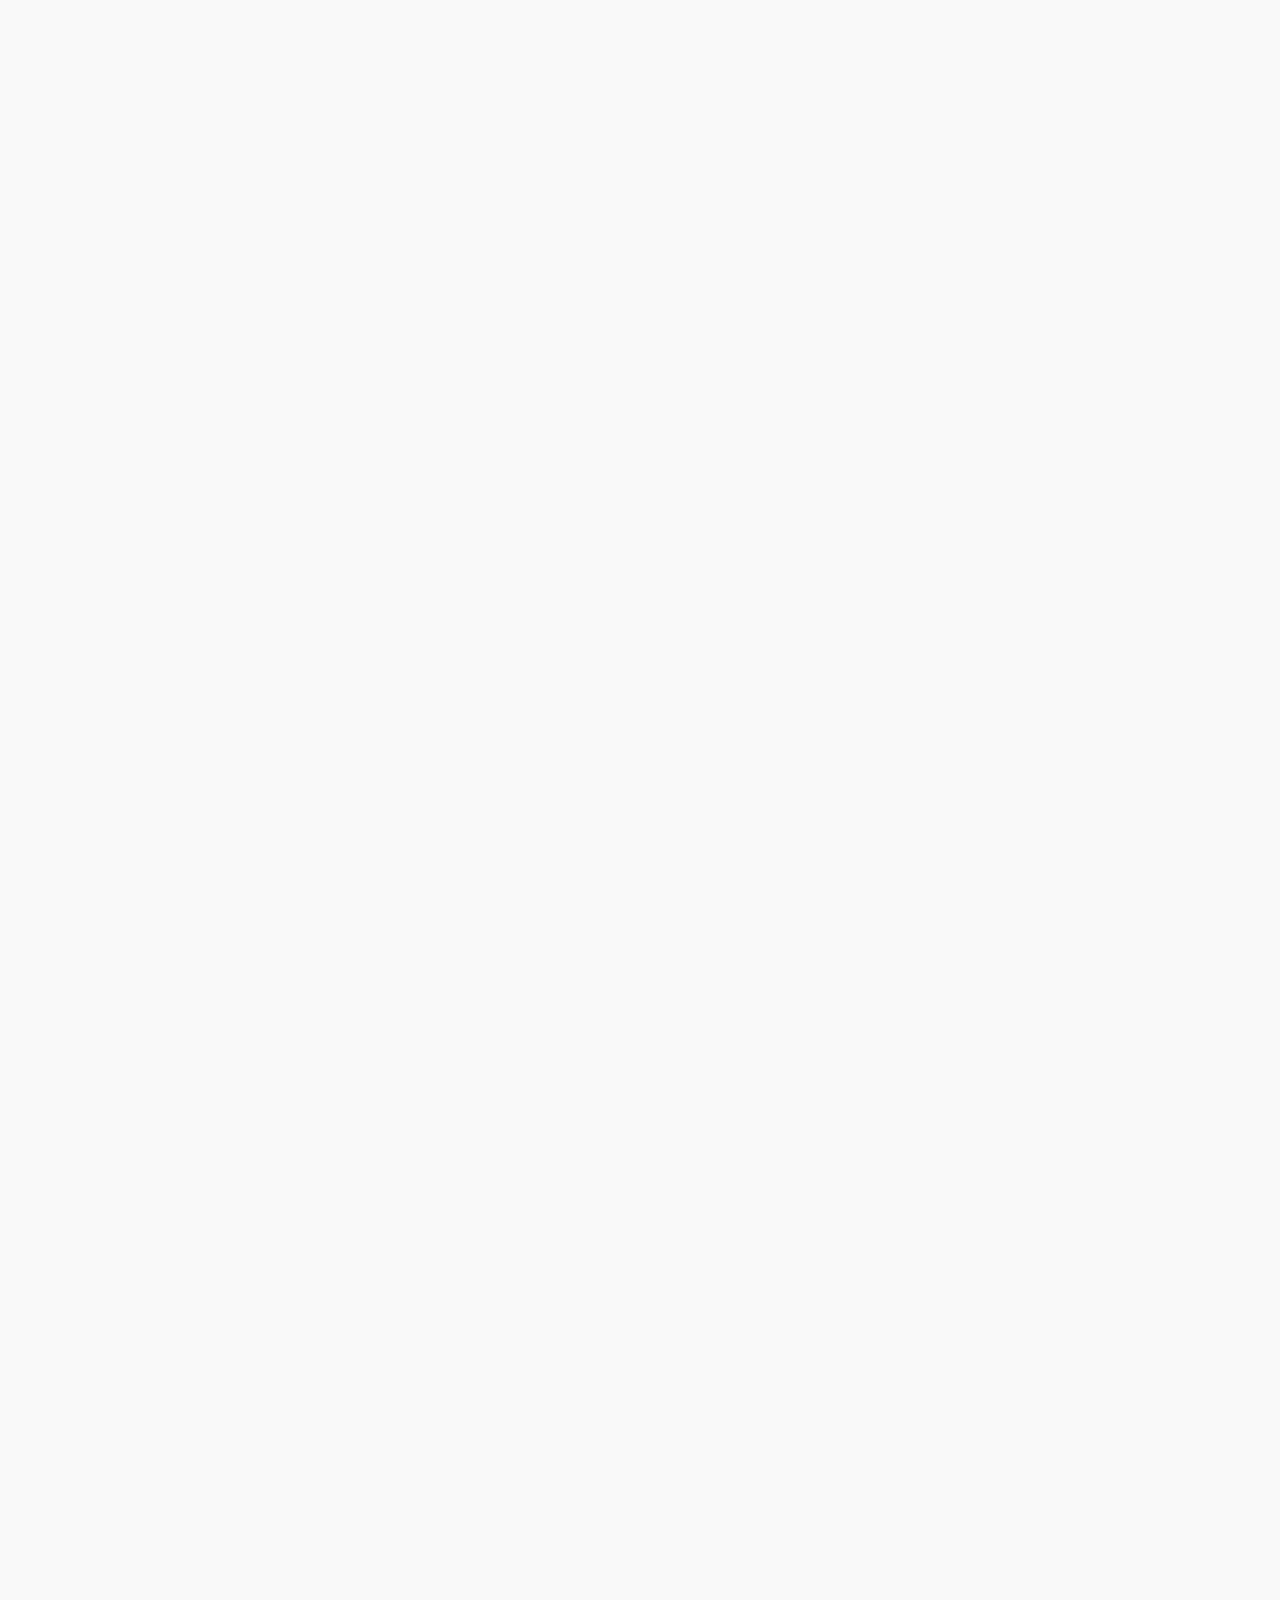
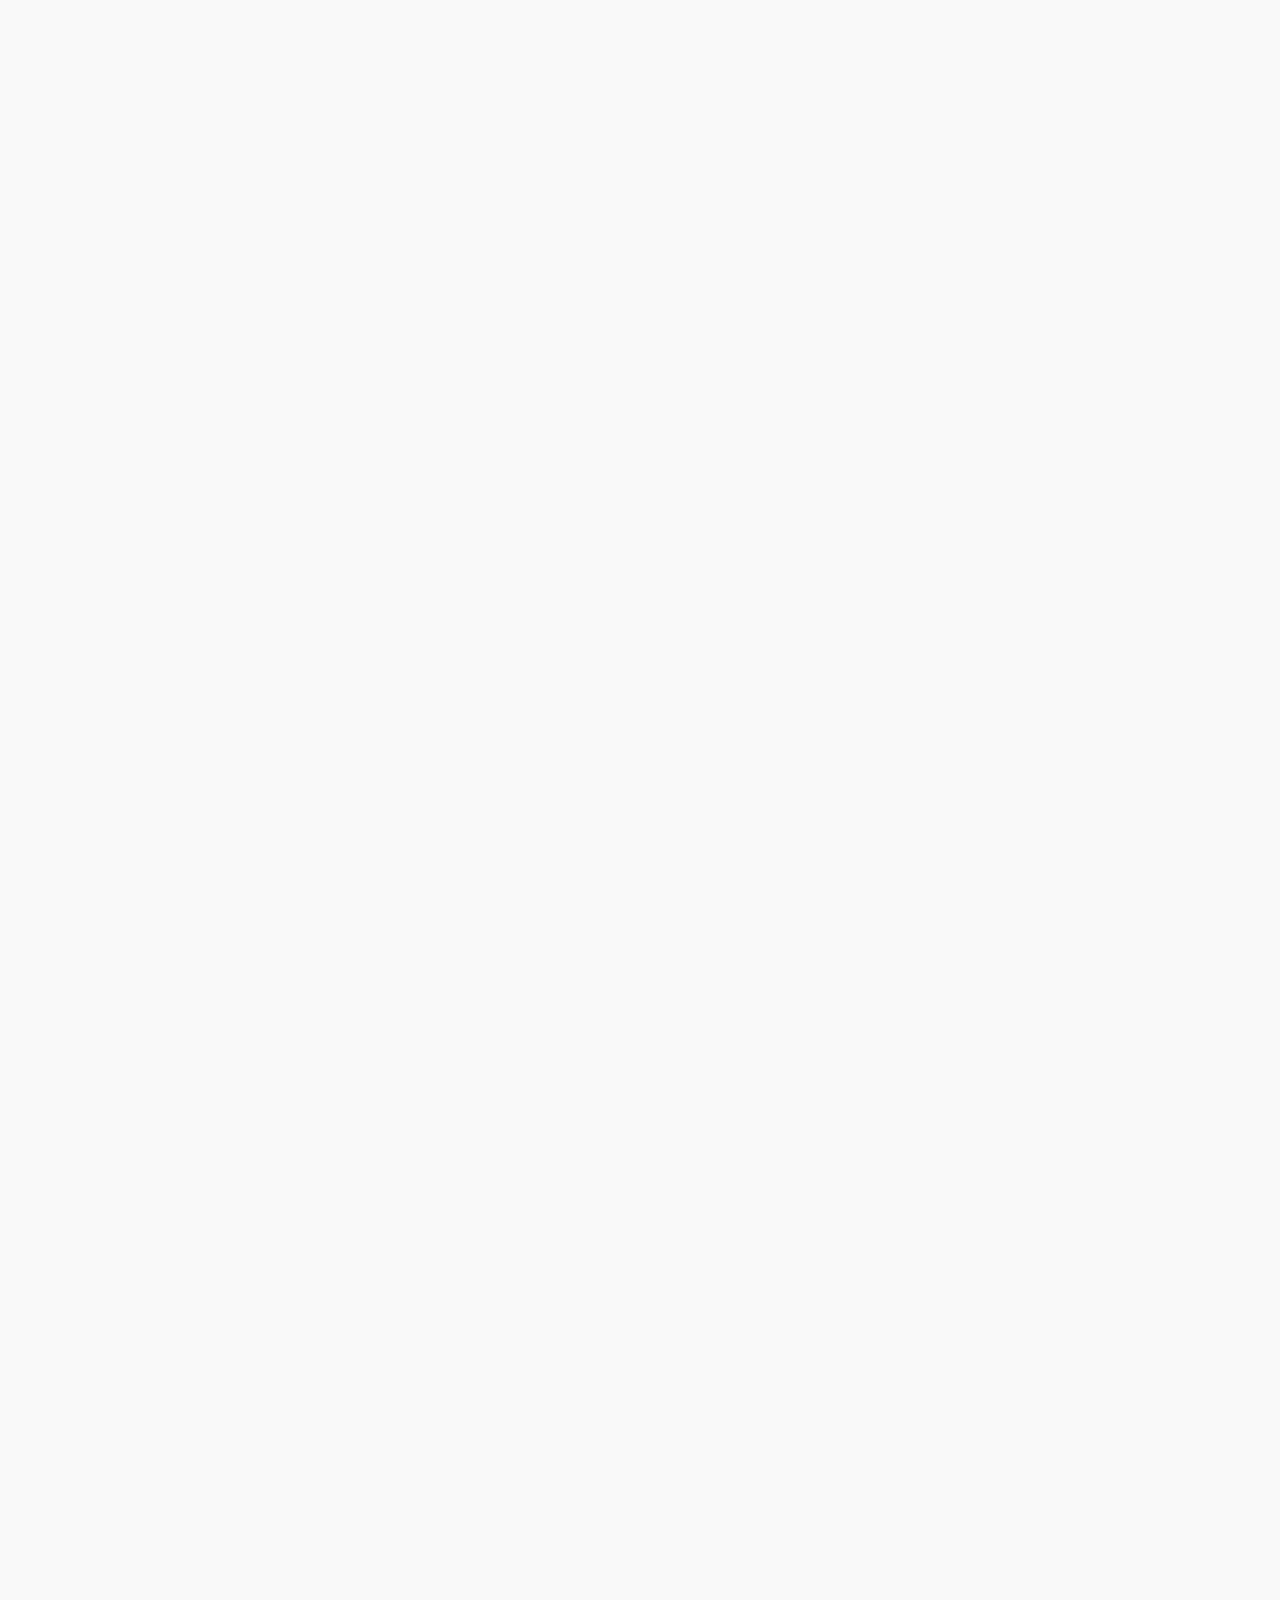
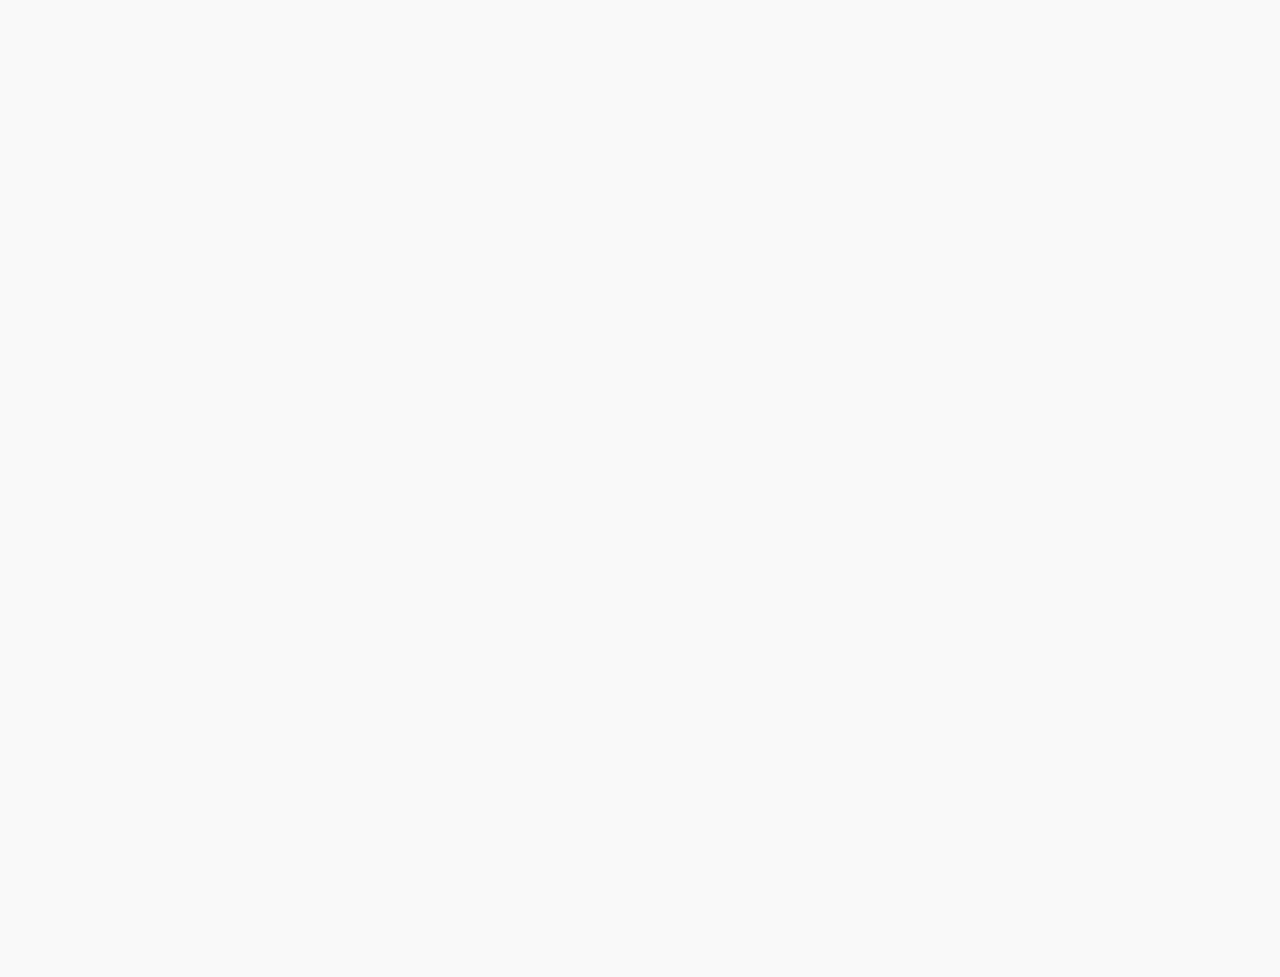
==== commit 77c04345: "transition changes" ====
--- a/index.html
+++ b/index.html
@@ -56,7 +56,7 @@
 <body>
 <!-- Loading Screen -->
 <div id="loading-screen">
-    <lottie-player src="js/Animation - 1726987487432.json" 
+    <lottie-player src="js/hi.json" 
         background="transparent"  speed="1.2"  style="width: 300px; height: 300px;"autoplay></lottie-player>
 </div>
     <!--Landing Page Section Starts Here-->
@@ -557,8 +557,9 @@
         document.getElementById('loading-screen').style.display = 'none';
 
         // Remove the 'onloading' class from all child elements of body
-        const allChildren = document.body.getElementsByTagName('*');
+        const allChildren = document.body.children;
         for (let i = 0; i < allChildren.length; i++) {
+            if(allChildren[i].classList.contains('onloading'))
             allChildren[i].classList.remove('onloading');
         }
     });
--- a/css/landing.css
+++ b/css/landing.css
@@ -8,10 +8,17 @@
     text-align: center;
     overflow-x: hidden;
 }
-
-.onloading{
-    display: none !important;
-}
+body > * {
+    opacity: 1 ;
+    transition: opacity 1s 0.2s ease-in-out; /* Add transition for opacity */
+}
+
+.onloading {
+    opacity: 0;
+    visibility: hidden; /* Use visibility instead of display: none */
+    pointer-events: none; /* Optional: Prevent interaction during loading */
+}
+
 
 #loading-screen {
     position: fixed; /* Fixed position to cover the entire viewport */
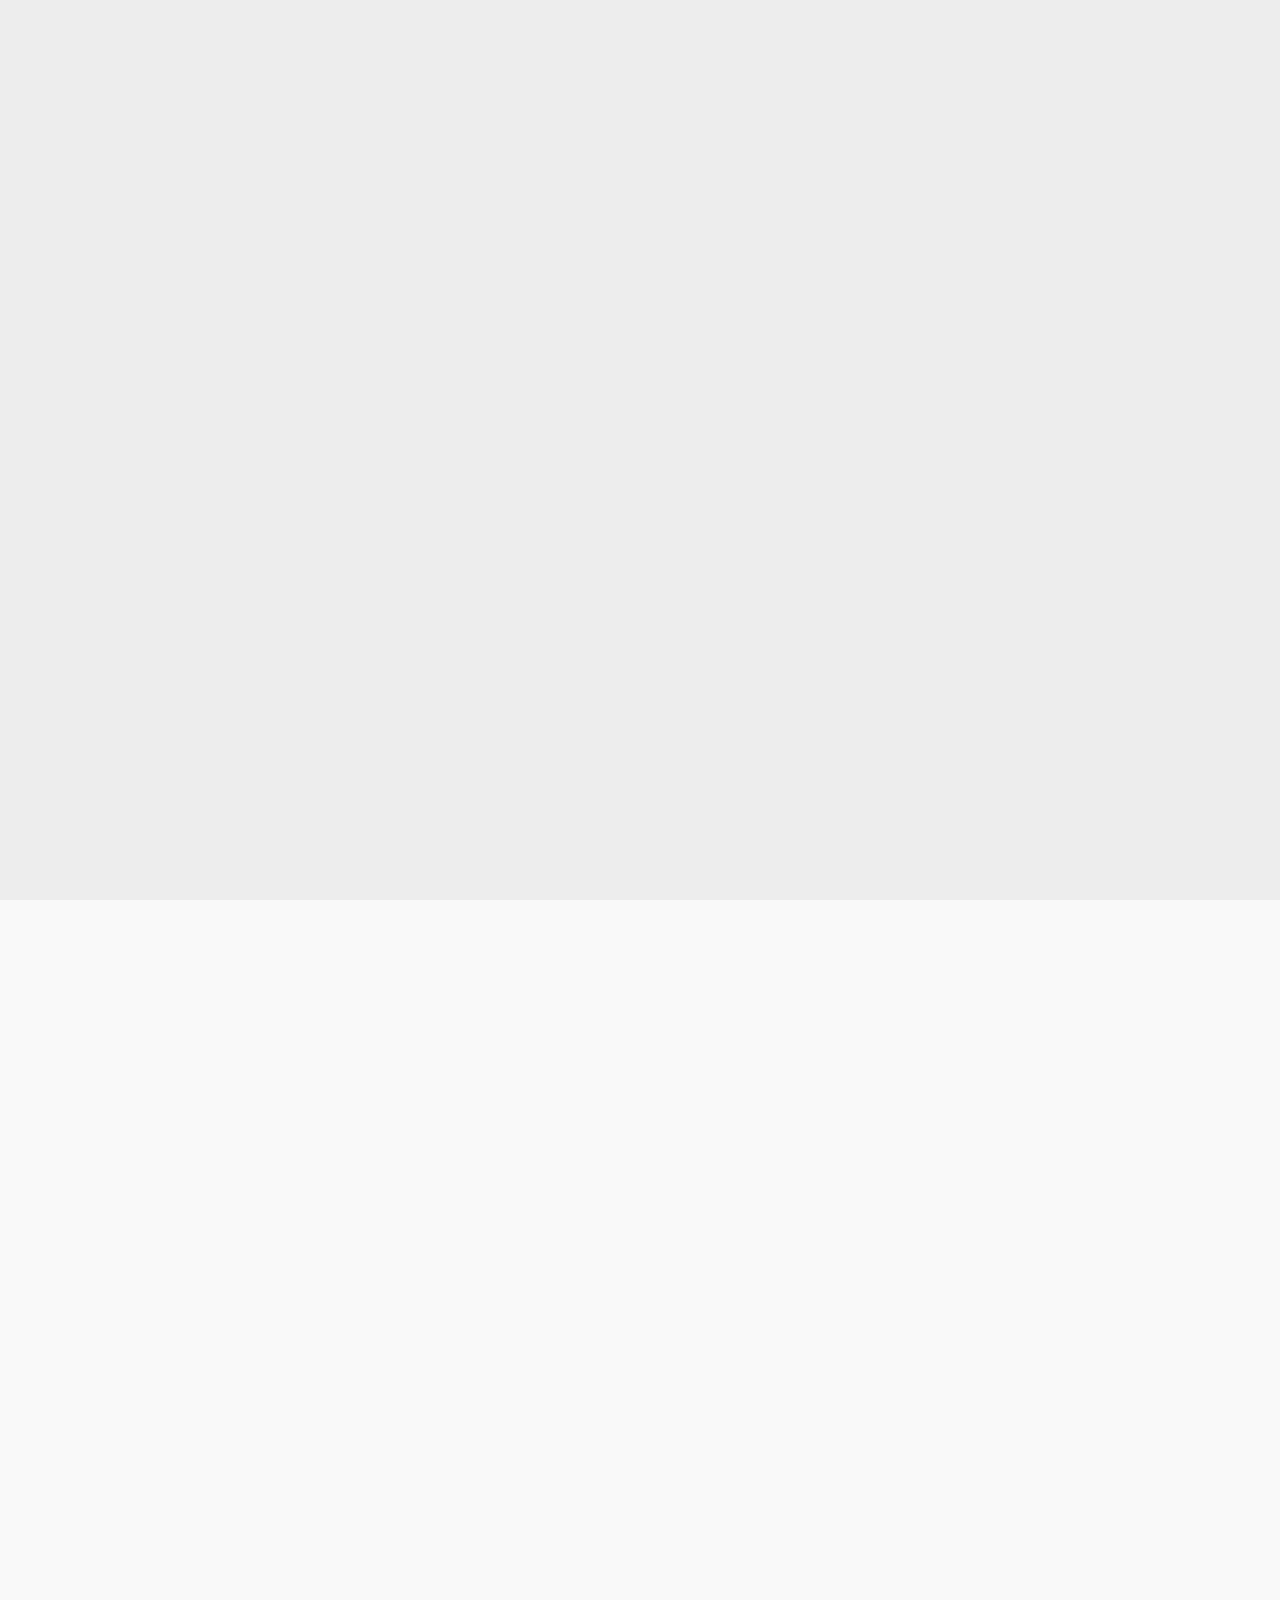
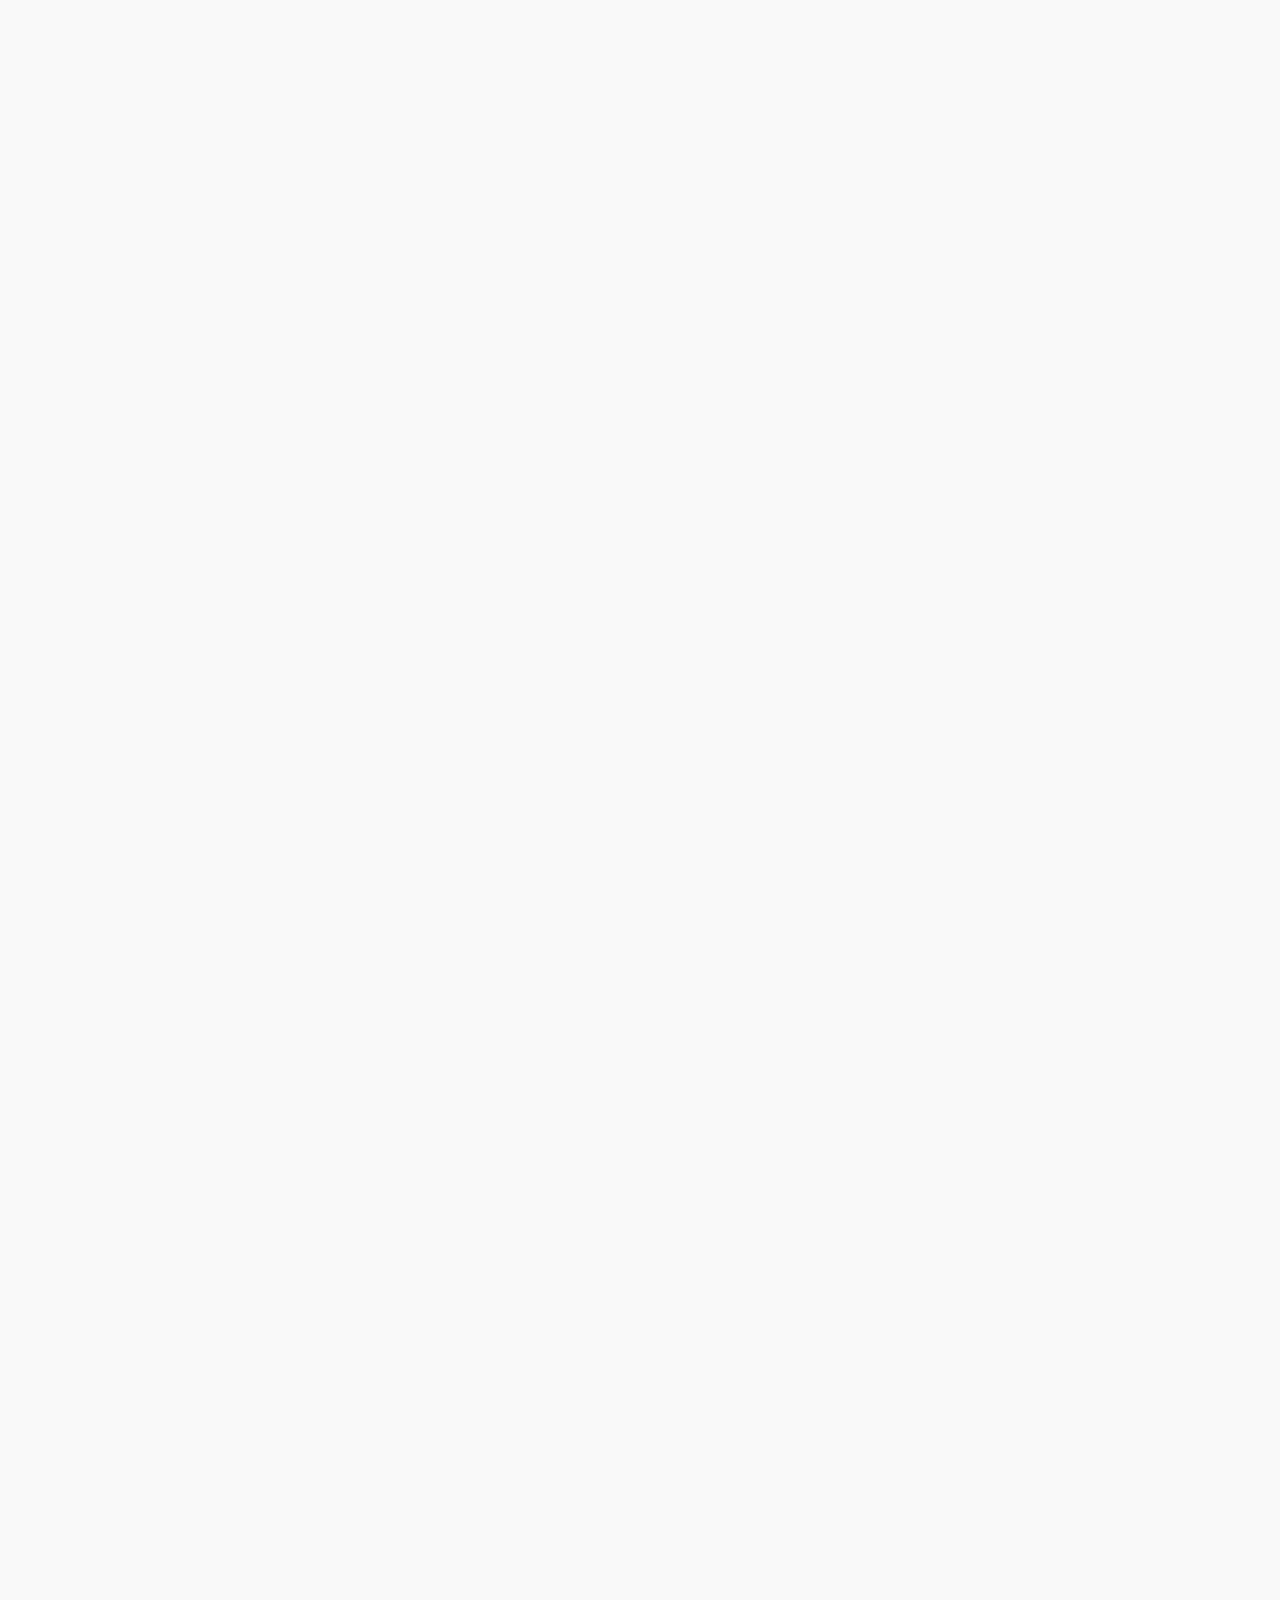
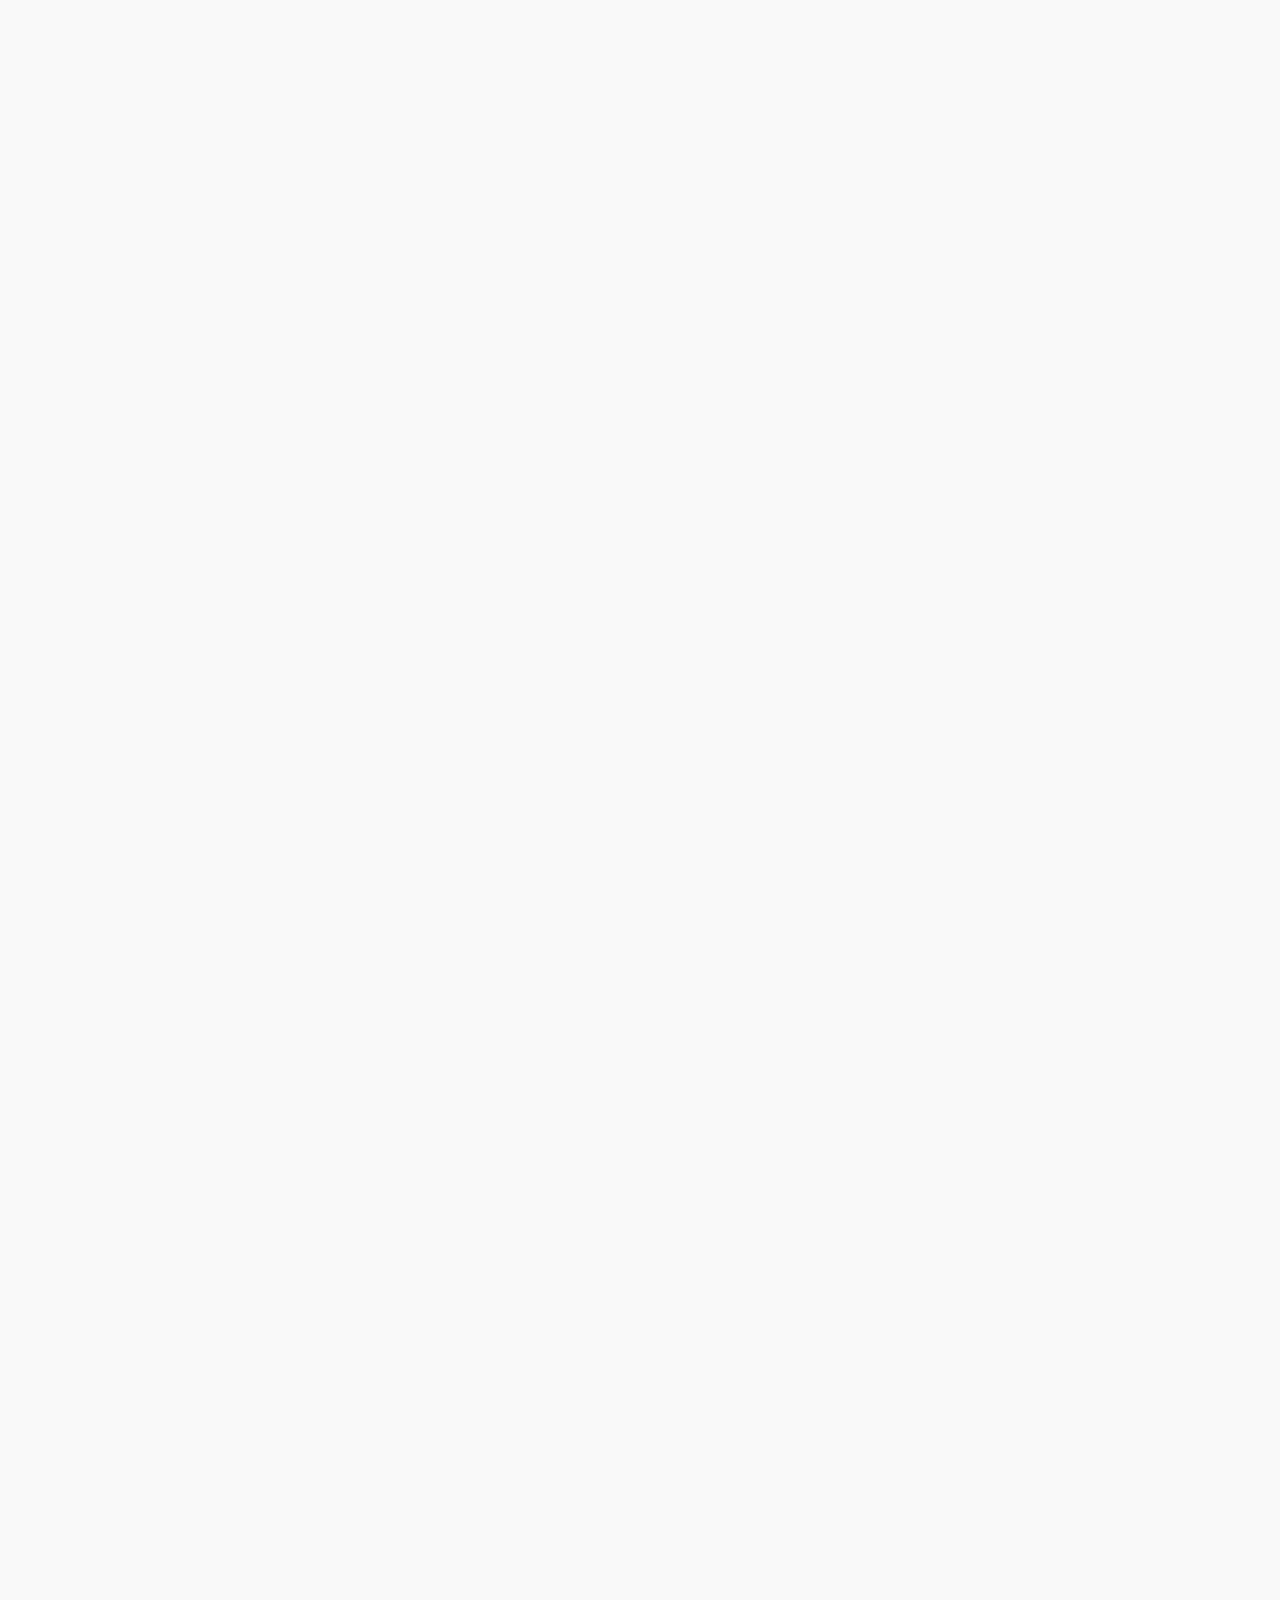
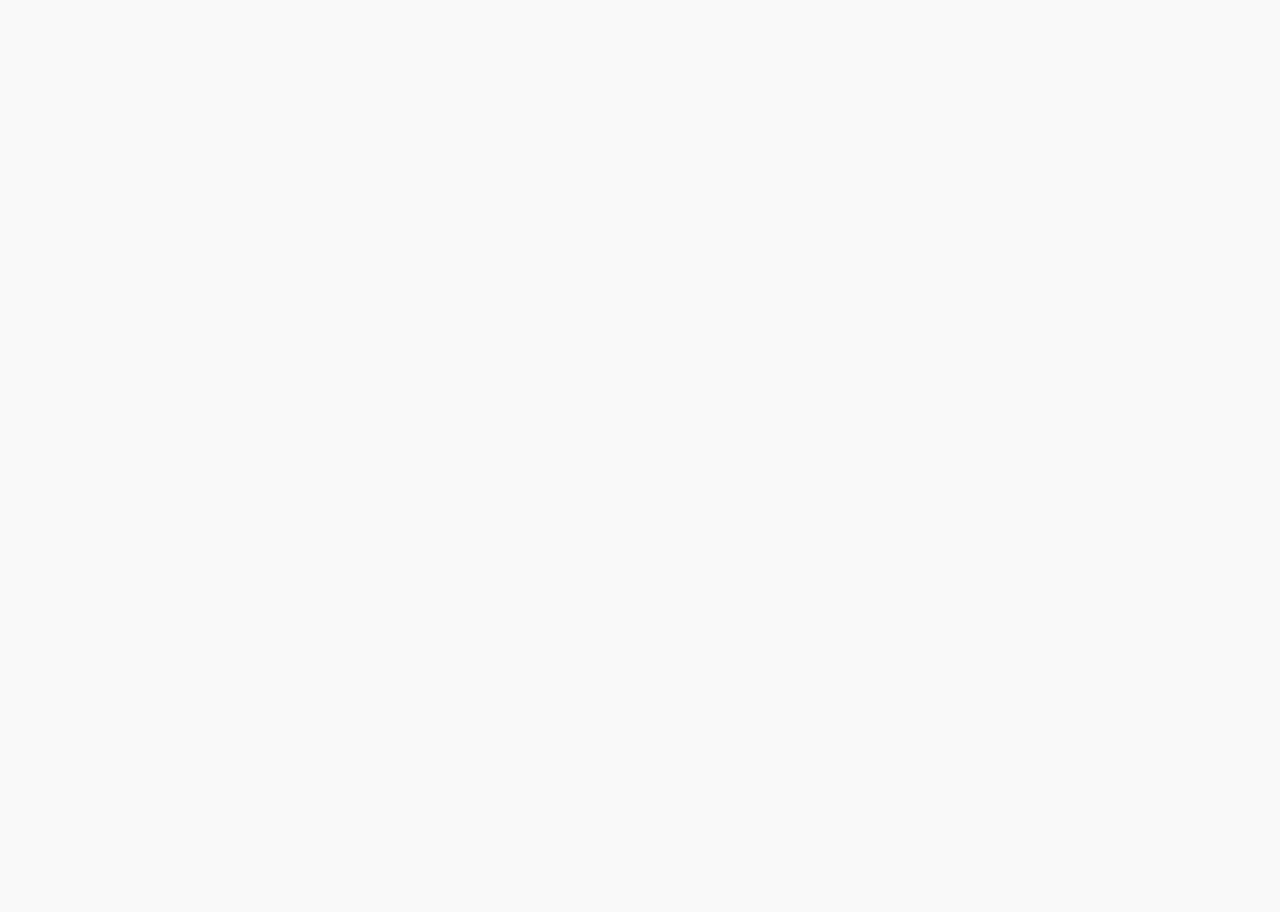
==== commit b29facd1: "responsive" ====
--- a/index.html
+++ b/index.html
@@ -1,51 +1,64 @@
 <!DOCTYPE html>
 <html lang="en">
+
 <head>
     <meta charset="UTF-8">
     <meta name="viewport" content="width=device-width, initial-scale=1.0">
     <title>Graphic Gallery</title>
-        <!-- Favicon -->
-        <link rel="icon" href="image/fimage/GG-LOGO.png" type="image/png">
-        
-        <!-- Apple Touch Icon -->
-        <link rel="apple-touch-icon" sizes="180x180" href="image/fimage/GG-LOGO.png">
-    
-        <!-- Open Graph Meta Tags -->
-        <meta property="og:title" content="Graphic Gallery">
-        <meta property="og:description" content="Explore the best graphic designs and portfolios in our Graphic Gallery. Discover stunning works from top designers.">
-        <meta property="og:image" content="image/fimage/GG-LOGO.png">
-        <meta property="og:url" content="https://graphicgallery.lk">
-        <meta property="og:type" content="website">
-        
+    <!-- Favicon -->
+    <link rel="icon" href="/image/fimage/GG-LOGO.png" type="image/png">
+    <!-- Meta Tags for SEO -->
+    <meta name="description"
+        content="Explore Graphic Gallery, your go-to source for creative design solutions. Discover our portfolio, services, and client testimonials. Contact us for custom branding, social media designs, and more.">
+    <meta name="keywords"
+        content="Graphic Design, Branding, Social Media Design, Web Development, Creative Solutions, Video Creation, Graphic Gallery">
+    <meta name="author" content="Graphic Gallery">
+
+    <!-- Apple Touch Icon -->
+    <link rel="apple-touch-icon" sizes="180x180" href="/image/fimage/GG-LOGO-180.png">
+
+    <!-- Additional Favicon Formats -->
+    <link rel="icon" type="image/png" sizes="32x32" href="/image/fimage/GG-LOGO-32.png">
+    <link rel="icon" type="image/png" sizes="16x16" href="/image/fimage/GG-LOGO-16.png">
+
+    <!-- Open Graph Meta Tags -->
+    <meta property="og:site_name" content="Graphic Gallery">
+    <meta property="og:title" content="Graphic Gallery">
+    <meta property="og:description"
+        content="Explore the best graphic designs and portfolios in our Graphic Gallery. Discover stunning works from top designers.">
+    <meta property="og:image" itemprop="image" content="https://graphicgallery.lk/image/fimage/GG-LOGO-180.png">
+    <meta property="og:url" content="https://graphicgallery.lk">
+    <meta property="og:type" content="website">
+
     <!--Landing Page Links-->
     <link rel="stylesheet" href="css/landing.css">
-  
+
     <!--Experience Page Links-->
     <link rel="stylesheet" href="css/experience.css">
     <!--Services Page Links-->
-     <!-- Add Flaticon CSS CDN -->
-     <link rel="stylesheet" href="css/services.css">
-     <!--Brands Page Links-->
-     <link rel="stylesheet" href="css/brands.css">
-     <!--works Page Links-->
-     <link rel="stylesheet" href="css/works.css">
-  
-     <!--Banner Page Links-->
-     <link rel="stylesheet" href="css/banner.css">
-
-     <!--Testimonials Page Links-->
-     <link rel="stylesheet" href="https://cdnjs.cloudflare.com/ajax/libs/font-awesome/6.6.0/css/all.min.css">
-     <link rel="stylesheet" href="https://cdn.jsdelivr.net/npm/swiper@11/swiper-bundle.min.css">
-     <link rel="stylesheet" href="css/testimonial.css">
-
-     <!--Buttons Page Links-->
-     <link rel="stylesheet" href="css/buttons.css">
-
-     <!--footer Page Links-->
-     <link rel="stylesheet" href="css/footer.css">
-     <script src="https://unpkg.com/@lottiefiles/lottie-player@latest/dist/lottie-player.js"></script>  
-     <script>
-        (function() {
+    <!-- Add Flaticon CSS CDN -->
+    <link rel="stylesheet" href="css/services.css">
+    <!--Brands Page Links-->
+    <link rel="stylesheet" href="css/brands.css">
+    <!--works Page Links-->
+    <link rel="stylesheet" href="css/works.css">
+
+    <!--Banner Page Links-->
+    <link rel="stylesheet" href="css/banner.css">
+
+    <!--Testimonials Page Links-->
+    <link rel="stylesheet" href="https://cdnjs.cloudflare.com/ajax/libs/font-awesome/6.6.0/css/all.min.css">
+    <link rel="stylesheet" href="https://cdn.jsdelivr.net/npm/swiper@11/swiper-bundle.min.css">
+    <link rel="stylesheet" href="css/testimonial.css">
+
+    <!--Buttons Page Links-->
+    <link rel="stylesheet" href="css/buttons.css">
+
+    <!--footer Page Links-->
+    <link rel="stylesheet" href="css/footer.css">
+    <script src="https://unpkg.com/@lottiefiles/lottie-player@latest/dist/lottie-player.js"></script>
+    <script>
+        (function () {
             const savedTheme = localStorage.getItem('theme');
             if (savedTheme === 'dark') {
                 document.documentElement.classList.add('dark-theme');
@@ -53,12 +66,13 @@
         })();
     </script>
 </head>
+
 <body>
-<!-- Loading Screen -->
-<div id="loading-screen">
-    <lottie-player src="js/hi.json" 
-        background="transparent"  speed="1.2"  style="width: 300px; height: 300px;"autoplay></lottie-player>
-</div>
+    <!-- Loading Screen -->
+    <div id="loading-screen">
+        <lottie-player src="js/hi.json" background="transparent" speed="1.2" style="width: 300px; height: 300px;"
+          autoplay></lottie-player>
+    </div>
     <!--Landing Page Section Starts Here-->
     <section class="onloading landing-page">
         <header class="header">
@@ -70,7 +84,7 @@
             </div>
             <div class="nav-links">
                 <a href="index.html">Home</a>
-                <a href="portfolio/portfolio.html" >Portfolio</a>
+                <a href="portfolio/portfolio.html">Portfolio</a>
                 <a href="https://wa.me/94776455809" class="hire-button"><span>Hire Us</span></a>
                 <div class="themeButton">
                     <input type="checkbox" class="checkbox" id="chk" />
@@ -80,14 +94,15 @@
                         <div class="ball"></div>
                     </label>
                 </div>
-            </div> 
+            </div>
         </header>
-        
+
         <div class="landing">
             <div class="cta-section">
                 <h1>Share your story through <br> <span class="typing-effect"></span> </h1>
                 <p class="description">
-                    Express your unique experiences through the power of creative design. Transform personal narratives into captivating visuals that resonate and connect with others. 
+                    Express your unique experiences through the power of creative design. Transform personal narratives
+                    into captivating visuals that resonate and connect with others.
                 </p>
                 <div class="button-landing">
                     <a href="#" class="cta-button">Watch now</a>
@@ -98,16 +113,18 @@
                         </div>
                     </div>
                 </div>
-                
+
                 <!-- Hidden YouTube Video Popup -->
                 <div class="video-popup" id="videoPopup">
                     <div>class="video-popup-content">
                         <span class="close-button" id="closeButton">&times;</span>
-                        <iframe id="youtubeVideo" width="560" height="315" src="https://www.youtube.com/embed/7_qnWnkwCxQ?si=ZoxgWgfYhXf9r5SM" frameborder="0" allowfullscreen></iframe>
-                    </div>
-                </div>
-            </div>
-            
+                        <iframe id="youtubeVideo" width="560" height="315"
+                            src="https://www.youtube.com/embed/7_qnWnkwCxQ?si=ZoxgWgfYhXf9r5SM" frameborder="0"
+                            allowfullscreen></iframe>
+                    </div>
+                </div>
+            </div>
+
             <div class="image-container">
                 <!-- First image sliding right -->
                 <div class="slider-row">
@@ -116,7 +133,7 @@
                         <img src="image/limage/COVER_IMAGE_RAW_01.png" alt="Scrolling Image Right">
                     </div>
                 </div>
-                
+
                 <!-- Second image sliding left -->
                 <div class="slider-row">
                     <div class="image-wrapper left">
@@ -126,100 +143,100 @@
                 </div>
             </div>
         </div>
-    
+
         <script>
-        // JavaScript for Typing Animation
-        document.addEventListener("DOMContentLoaded", function() {
-            const typingSpan = document.querySelector('.typing-effect');
-            const text = "creative design";
-            let index = 0;
-    
-            function type() {
-                typingSpan.classList.remove('hidden'); // Show the text
-                if (index < text.length) {
-                    typingSpan.textContent += text.charAt(index);
-                    index++;
-                    setTimeout(type, 100); // Adjust typing speed here (faster)
-                } else {
-                    // Pause briefly, then start clearing
-                    setTimeout(clear, 1000); // Pause for 1 second before clearing
+            // JavaScript for Typing Animation
+            document.addEventListener("DOMContentLoaded", function () {
+                const typingSpan = document.querySelector('.typing-effect');
+                const text = "creative design";
+                let index = 0;
+
+                function type() {
+                    typingSpan.classList.remove('hidden'); // Show the text
+                    if (index < text.length) {
+                        typingSpan.textContent += text.charAt(index);
+                        index++;
+                        setTimeout(type, 100); // Adjust typing speed here (faster)
+                    } else {
+                        // Pause briefly, then start clearing
+                        setTimeout(clear, 1000); // Pause for 1 second before clearing
+                    }
                 }
-            }
-    
-            function clear() {
-                if (index > 0) {
-                    typingSpan.textContent = text.slice(0, index - 1);
-                    index--;
-                    setTimeout(clear, 100); // Adjust clearing speed here (same speed)
-                } else {
-                    // Pause before typing again
-                    typingSpan.classList.add('hidden'); // Hide the text
-                    setTimeout(() => {
-                        typingSpan.classList.remove('hidden'); // Show the text again
-                        type(); // Start typing again
-                    }, 500); // Pause for 0.5 seconds before restarting
+
+                function clear() {
+                    if (index > 0) {
+                        typingSpan.textContent = text.slice(0, index - 1);
+                        index--;
+                        setTimeout(clear, 100); // Adjust clearing speed here (same speed)
+                    } else {
+                        // Pause before typing again
+                        typingSpan.classList.add('hidden'); // Hide the text
+                        setTimeout(() => {
+                            typingSpan.classList.remove('hidden'); // Show the text again
+                            type(); // Start typing again
+                        }, 500); // Pause for 0.5 seconds before restarting
+                    }
                 }
-            }
-    
-            // Start typing after a brief delay
-            setTimeout(type, 1000); // Start typing after 1 second
-        });
-    
-        //button effect
-        document.addEventListener('DOMContentLoaded', function() {
-        const playButton = document.getElementById('playButton');
-        const closeButton = document.getElementById('closeButton');
-        const videoPopup = document.getElementById('videoPopup');
-        const youtubeVideo = document.getElementById('youtubeVideo');
-    
-        // Store the original src URL
-        const originalSrc = youtubeVideo.src;
-    
-        playButton.addEventListener('click', function() {
-            // Set the src with autoplay=1
-            youtubeVideo.src = originalSrc.includes('autoplay=1') ? originalSrc : originalSrc + '?autoplay=1';
-            videoPopup.style.display = 'flex';
-        });
-    
-        closeButton.addEventListener('click', function() {
-            // Stop the video by clearing the src
-            youtubeVideo.src = '';
-            videoPopup.style.display = 'none';
-        });
-    
-        videoPopup.addEventListener('click', function(event) {
-            // Close the popup if the background is clicked (not the video or content)
-            if (event.target === videoPopup) {
-                youtubeVideo.src = '';
-                videoPopup.style.display = 'none';
-            }
-        });
-    });
-</script>
+
+                // Start typing after a brief delay
+                setTimeout(type, 1000); // Start typing after 1 second
+            });
+
+            //button effect
+            document.addEventListener('DOMContentLoaded', function () {
+                const playButton = document.getElementById('playButton');
+                const closeButton = document.getElementById('closeButton');
+                const videoPopup = document.getElementById('videoPopup');
+                const youtubeVideo = document.getElementById('youtubeVideo');
+
+                // Store the original src URL
+                const originalSrc = youtubeVideo.src;
+
+                playButton.addEventListener('click', function () {
+                    // Set the src with autoplay=1
+                    youtubeVideo.src = originalSrc.includes('autoplay=1') ? originalSrc : originalSrc + '?autoplay=1';
+                    videoPopup.style.display = 'flex';
+                });
+
+                closeButton.addEventListener('click', function () {
+                    // Stop the video by clearing the src
+                    youtubeVideo.src = '';
+                    videoPopup.style.display = 'none';
+                });
+
+                videoPopup.addEventListener('click', function (event) {
+                    // Close the popup if the background is clicked (not the video or content)
+                    if (event.target === videoPopup) {
+                        youtubeVideo.src = '';
+                        videoPopup.style.display = 'none';
+                    }
+                });
+            });
+        </script>
     </section>
     <!--Landing Page Section Ends Here-->
 
     <!--Experience Page Section Starts Here-->
     <div class="onloading stats-section">
-    <div class="stats-container">
-        <div class="stat-item">
-            <h2>03 Years</h2>
-            <p>Successful History</p>
-        </div>
-        <div class="stat-item">
-            <h2>98%</h2>
-            <p>Customer Satisfaction</p>
-        </div>
-        <div class="stat-item">
-            <h2>1000+ Projects</h2>
-            <p>We have completed</p>
-        </div>
-        <div class="stat-item">
-            <h2>50+ </h2>
-            <p>Valuable Clients</p>
+        <div class="stats-container">
+            <div class="stat-item">
+                <h2>03 Years</h2>
+                <p>Successful History</p>
+            </div>
+            <div class="stat-item">
+                <h2>98%</h2>
+                <p>Customer Satisfaction</p>
+            </div>
+            <div class="stat-item">
+                <h2>1000+ Projects</h2>
+                <p>We have completed</p>
+            </div>
+            <div class="stat-item">
+                <h2>50+ </h2>
+                <p>Valuable Clients</p>
+            </div>
         </div>
     </div>
-</div>
     <!--Experience Page Section Ends Here-->
 
     <!--Services Page Section Starts Here-->
@@ -227,74 +244,74 @@
         <h2>Services</h2>
         <h1>How Can <span class="highlight">We Help You</span> </h1>
         <div class="cards-container-wrapper">
-        <div class="cards-container">
-            <!--Branding Solutions-->
-            <div class="card">
-                <div class="card-icon">
-                    <i class="fas fa-bullhorn"></i>
-                    <!--<img src="image/icons/branding.png" class="icons" alt="">-->
-                </div>
-                <h3>Branding Solutions</h3>
-                <p>Create a strong and memorable brand identity with our expert branding solutions.</p>
-                
-                <div class="progress-bar" style="width: 100%;"></div>
-            </div>
-            <!--Social Media Design-->
-            <div class="card">
-                <div class="card-icon">
-                    <i class="fa-solid fa-pen-nib"></i>
-                    <!--<img src="image/icons/webdesign.png" class="icons" alt="">-->
-                </div>
-                <h3>Social Media Design</h3>
-                <p>Enhance your online presence with custom social media designs tailored to your brand.</p>
-                
-                <div class="progress-bar" style="width: 100%;"></div>
-            </div>
-            <!--Printable Design-->
-            <div class="card">
-                <div class="card-icon">
-                    <i class="fas fa-print"></i>
-                    <!--<img src="image/icons/printable.png" class="icons" alt="">-->
-                </div>
-                <h3>Printable Design</h3>
-                <p>Get high-quality, eye-catching printable designs for all your marketing needs.</p>
-                
-                <div class="progress-bar" style="width: 100%;"></div>
-            </div>
-            <!--Video Creation-->
-            <div class="card">
-                <div class="card-icon">
-                    <i class="fas fa-video"></i>
-                    <!--<img src="image/icons/video.png" class="icons" alt="">-->
-                </div>
-                <h3>Video Creation</h3>
-                <p>Engage your audience with compelling video content crafted by our creative team.</p>
-                
-                <div class="progress-bar" style="width: 100%;"></div>
-            </div>
-            <!--Social Media Handling-->
-            <div class="card">
-                <div class="card-icon">
-                    <i class="fa-solid fa-photo-film"></i>
-                    <!--<img src="image/icons/smhandling.png" class="icons" alt="">-->
-                </div>
-                <h3>Social Media Handling</h3>
-                <p>Let us manage your social media platforms to boost engagement and grow your brand.</p>
-                
-                <div class="progress-bar" style="width: 100%;"></div>
-            </div>
-            <!--Web Development-->
-            <div class="card">
-                <div class="card-icon">
-                    <i class="fas fa-code"></i>
-                    <!--<img src="image/icons/webdevelopment.png" class="icons" alt="">-->
-                </div>
-                <h3>Web Development</h3>
-                <p>Build a dynamic and user-friendly website that drives results and showcases your brand.</p>
-                
-                <div class="progress-bar" style="width: 100%;"></div>
-            </div>
-        </div>
+            <div class="cards-container">
+                <!--Branding Solutions-->
+                <div class="card">
+                    <div class="card-icon">
+                        <i class="fas fa-bullhorn"></i>
+                        <!--<img src="image/icons/branding.png" class="icons" alt="">-->
+                    </div>
+                    <h3>Branding Solutions</h3>
+                    <p>Create a strong and memorable brand identity with our expert branding solutions.</p>
+
+                    <div class="progress-bar" style="width: 100%;"></div>
+                </div>
+                <!--Social Media Design-->
+                <div class="card">
+                    <div class="card-icon">
+                        <i class="fa-solid fa-pen-nib"></i>
+                        <!--<img src="image/icons/webdesign.png" class="icons" alt="">-->
+                    </div>
+                    <h3>Social Media Design</h3>
+                    <p>Enhance your online presence with custom social media designs tailored to your brand.</p>
+
+                    <div class="progress-bar" style="width: 100%;"></div>
+                </div>
+                <!--Printable Design-->
+                <div class="card">
+                    <div class="card-icon">
+                        <i class="fas fa-print"></i>
+                        <!--<img src="image/icons/printable.png" class="icons" alt="">-->
+                    </div>
+                    <h3>Printable Design</h3>
+                    <p>Get high-quality, eye-catching printable designs for all your marketing needs.</p>
+
+                    <div class="progress-bar" style="width: 100%;"></div>
+                </div>
+                <!--Video Creation-->
+                <div class="card">
+                    <div class="card-icon">
+                        <i class="fas fa-video"></i>
+                        <!--<img src="image/icons/video.png" class="icons" alt="">-->
+                    </div>
+                    <h3>Video Creation</h3>
+                    <p>Engage your audience with compelling video content crafted by our creative team.</p>
+
+                    <div class="progress-bar" style="width: 100%;"></div>
+                </div>
+                <!--Social Media Handling-->
+                <div class="card">
+                    <div class="card-icon">
+                        <i class="fa-solid fa-photo-film"></i>
+                        <!--<img src="image/icons/smhandling.png" class="icons" alt="">-->
+                    </div>
+                    <h3>Social Media Handling</h3>
+                    <p>Let us manage your social media platforms to boost engagement and grow your brand.</p>
+
+                    <div class="progress-bar" style="width: 100%;"></div>
+                </div>
+                <!--Web Development-->
+                <div class="card">
+                    <div class="card-icon">
+                        <i class="fas fa-code"></i>
+                        <!--<img src="image/icons/webdevelopment.png" class="icons" alt="">-->
+                    </div>
+                    <h3>Web Development</h3>
+                    <p>Build a dynamic and user-friendly website that drives results and showcases your brand.</p>
+
+                    <div class="progress-bar" style="width: 100%;"></div>
+                </div>
+            </div>
     </section>
     <!--Services Page Section Ends Here-->
     <!--Brands Page Section Starts Here-->
@@ -302,85 +319,92 @@
         <h2 class="brands-section">Happy Client</h2>
         <h1 class="brands-section">Brands That Trust Our<span class="highlight"> Designers</span></h1>
         <div class="logos">
-          <div class="logos-slide">
-            <img src="image/Blogo/Chanakaimess.png" class="sizingMess"/>
-            <img src="image/Blogo/Lia.png" class="sizingLia"/>
-            <img src="image/Blogo/UBH.png" class="sizingUthaya" />
-            <img src="image/Blogo/Fluxs.png" class="sizingFluxs" />
-            <img src="image/Blogo/Lyca.png" class="sizingLyca" />
-            <img src="image/Blogo/Rajah.png" class="sizingRajah" />
-            <img src="image/Blogo/Morrisons.png" class="sizingMorrisons" />
-            <img src="image/Blogo/Shell Tessidde.png" class="sizingTeesside" />
-            <img src="image/Blogo/Karudaa.png" class="sizingKarudaa"/>
-            
-          </div>
-    
-          <div class="logos-slide">
-            <img src="image/Blogo/Chanakaimess.png" class="sizingMess"/>
-            <img src="image/Blogo/Lia.png" class="sizingLia"/>
-            <img src="image/Blogo/UBH.png" class="sizingUthaya" />
-            <img src="image/Blogo/Fluxs.png" class="sizingFluxs" />
-            <img src="image/Blogo/Lyca.png" class="sizingLyca" />
-            <img src="image/Blogo/Rajah.png" class="sizingRajah" />
-            <img src="image/Blogo/Morrisons.png" class="sizingMorrisons" />
-            <img src="image/Blogo/Shell Tessidde.png" class="sizingTeesside" />
-            <img src="image/Blogo/Karudaa.png" class="sizingKarudaa"/>  
-          </div>
-        </div>
-      </section>
+            <div class="logos-slide">
+                <img src="image/Blogo/Chanakaimess.png" class="sizingMess" />
+                <img src="image/Blogo/Lia.png" class="sizingLia" />
+                <img src="image/Blogo/UBH.png" class="sizingUthaya" />
+                <img src="image/Blogo/Fluxs.png" class="sizingFluxs" />
+                <img src="image/Blogo/Lyca.png" class="sizingLyca" />
+                <img src="image/Blogo/Rajah.png" class="sizingRajah" />
+                <img src="image/Blogo/Morrisons.png" class="sizingMorrisons" />
+                <img src="image/Blogo/Shell Tessidde.png" class="sizingTeesside" />
+                <img src="image/Blogo/Karudaa.png" class="sizingKarudaa" />
+
+            </div>
+
+            <div class="logos-slide">
+                <img src="image/Blogo/Chanakaimess.png" class="sizingMess" />
+                <img src="image/Blogo/Lia.png" class="sizingLia" />
+                <img src="image/Blogo/UBH.png" class="sizingUthaya" />
+                <img src="image/Blogo/Fluxs.png" class="sizingFluxs" />
+                <img src="image/Blogo/Lyca.png" class="sizingLyca" />
+                <img src="image/Blogo/Rajah.png" class="sizingRajah" />
+                <img src="image/Blogo/Morrisons.png" class="sizingMorrisons" />
+                <img src="image/Blogo/Shell Tessidde.png" class="sizingTeesside" />
+                <img src="image/Blogo/Karudaa.png" class="sizingKarudaa" />
+            </div>
+        </div>
+    </section>
 
     <!--Brands Page Section Ends Here-->
     <!--Our Works Section Starts Here-->
     <div class="onloading full-section">
         <h2>Design Ideas</h2>
         <h1>Create unique design <span class="highlight">for your business</span> </h1>
-    <div class="main-wrapper">
-        <!-- Left Image, Right Content -->
-        <div class="left-section">
-            <h1 class="work-heading-mobile">Brand Identity: What You Can Do</h1>
-            <img src="image/wimage/BRANDING.png" alt="Collaborate and Go Live">
-        </div>
-        <div class="right-section">
-            <h1 class="work-heading">Brand Identity: What You Can Do</h1>
-            <div class="info-box">
-                <h3><span class="icon"><i class="fa-solid fa-palette"></i></span> Consistent Visual Identity</h3>
-                <p>Create a cohesive visual identity with your logo, color scheme, and typography to enhance brand recognition and trust. Consistency makes your brand more memorable to your audience.</p>
-            </div>
-            <div class="info-box">
-                <h3><span class="icon"><i class="fa-solid fa-pen-nib"></i></span> Engaging Content Strategy</h3>
-                <p>Share high-quality, relevant content that resonates with your target audience and reflects your brands voice. Engaging content fosters connections and encourages interactions.</p>
-            </div>
-            <div class="info-box">
-                <h3><span class="icon"><i class="fa-solid fa-object-group"></i></span> Responsive and User-Friendly Design</h3>
-                <p>Design your website and platforms for responsiveness and ease of use to improve user experience. A user-friendly site encourages greater engagement, especially on mobile devices.</p>
+        <div class="main-wrapper">
+            <!-- Left Image, Right Content -->
+            <div class="left-section">
+                <h1 class="work-heading-mobile">Brand Identity: What You Can Do</h1>
+                <img src="image/wimage/BRANDING.png" alt="Collaborate and Go Live">
+            </div>
+            <div class="right-section">
+                <h1 class="work-heading">Brand Identity: What You Can Do</h1>
+                <div class="info-box">
+                    <h3><span class="icon"><i class="fa-solid fa-palette"></i></span> Consistent Visual Identity</h3>
+                    <p>Create a cohesive visual identity with your logo, color scheme, and typography to enhance brand
+                        recognition and trust. Consistency makes your brand more memorable to your audience.</p>
+                </div>
+                <div class="info-box">
+                    <h3><span class="icon"><i class="fa-solid fa-pen-nib"></i></span> Engaging Content Strategy</h3>
+                    <p>Share high-quality, relevant content that resonates with your target audience and reflects your
+                        brands voice. Engaging content fosters connections and encourages interactions.</p>
+                </div>
+                <div class="info-box">
+                    <h3><span class="icon"><i class="fa-solid fa-object-group"></i></span> Responsive and User-Friendly
+                        Design</h3>
+                    <p>Design your website and platforms for responsiveness and ease of use to improve user experience.
+                        A user-friendly site encourages greater engagement, especially on mobile devices.</p>
+                </div>
+            </div>
+        </div>
+        <div class="main-wrapper">
+            <!-- Left Content, Right Image -->
+            <div class="left-section">
+                <h1 class="work-heading">Social Media Success: Design, Schedule, Boost</h1>
+                <div class="info-box">
+                    <h3><span class="icon"><i class="fa-solid fa-image"></i></span> Design Meaningful Posters</h3>
+                    <p>Create visually appealing posters that convey your brand message using consistent colors and
+                        logos. Compelling visuals and copy capture attention and encourage engagement.
+                    </p>
+                </div>
+                <div class="info-box">
+                    <h3><span class="icon"><i class="fa-solid fa-calendar-alt"></i></span> Schedule Your Posts</h3>
+                    <p>Use scheduling tools to automate your social media posts for consistent sharing. This approach
+                        helps maintain audience engagement with a mix of content.
+                    </p>
+                </div>
+                <div class="info-box">
+                    <h3><span class="icon"><i class="fa-solid fa-bullhorn"></i></span> Boost Your Content</h3>
+                    <p>Boost your posts to increase visibility and reach a larger audience. Target specific demographics
+                        to engage potential customers effectively.</p>
+                </div>
+            </div>
+            <div class="right-section">
+                <h1 class="work-heading-mobile">Social Media Success: Design, Schedule, Boost</h1>
+                <img src="image/wimage/SOCIAL_MEDIA_REACH.png" alt="Collaborate and Go Live">
             </div>
         </div>
     </div>
-    <div class="main-wrapper">
-        <!-- Left Content, Right Image -->
-        <div class="left-section">
-            <h1 class="work-heading">Social Media Success: Design, Schedule, Boost</h1>
-            <div class="info-box">
-                <h3><span class="icon"><i class="fa-solid fa-image"></i></span> Design Meaningful Posters</h3>
-                <p>Create visually appealing posters that convey your brand message using consistent colors and logos. Compelling visuals and copy capture attention and encourage engagement.
-                </p>
-            </div>
-            <div class="info-box">
-                <h3><span class="icon"><i class="fa-solid fa-calendar-alt"></i></span> Schedule Your Posts</h3>
-                <p>Use scheduling tools to automate your social media posts for consistent sharing. This approach helps maintain audience engagement with a mix of content.
-                </p>
-            </div>
-            <div class="info-box">
-                <h3><span class="icon"><i class="fa-solid fa-bullhorn"></i></span> Boost Your Content</h3>
-                <p>Boost your posts to increase visibility and reach a larger audience. Target specific demographics to engage potential customers effectively.</p>
-            </div>
-        </div>
-        <div class="right-section">
-            <h1 class="work-heading-mobile">Social Media Success: Design, Schedule, Boost</h1>
-            <img src="image/wimage/SOCIAL_MEDIA_REACH.png" alt="Collaborate and Go Live">
-        </div>
-    </div>
-</div>
     <!--Our Works Section Ends Here-->
     <!--Image Section Starts Here-->
     <div class="onloading full-width-banner">
@@ -389,7 +413,7 @@
     <!--Image Section Ends Here-->
 
     <!--Testimonials Page Starts Here-->
-    <section  class="onloading testimonials">
+    <section class="onloading testimonials">
         <div class="container">
             <div class="section-header">
                 <h2>Testimonials</h2>
@@ -398,133 +422,135 @@
             <div class="testimonials-content">
                 <div class="swiper testimonials-slider js-testimonials-slider">
                     <div class="swiper-wrapper">
-        <!--1-->
-        <div class="swiper-slide testimonials-item">
-        <div class="info">
-        <img src="image/timage/Shell Teesside.jpg" alt="">
-        <div class="text-box">
-        <h3 class="name">Shell Teesside</h3>
-        <span class="job">Supermarket</span>
-        </div>
-        </div>
-        <p>
-            Their social media management has greatly boosted our 
-            online presence with engaging content that resonates with our audience.
-        </p>
-        <!--<div class="rating">
+                        <!--1-->
+                        <div class="swiper-slide testimonials-item">
+                            <div class="info">
+                                <img src="image/timage/Shell Teesside.jpg" alt="">
+                                <div class="text-box">
+                                    <h3 class="name">Shell Teesside</h3>
+                                    <span class="job">Supermarket</span>
+                                </div>
+                            </div>
+                            <p>
+                                Their social media management has greatly boosted our
+                                online presence with engaging content that resonates with our audience.
+                            </p>
+                            <!--<div class="rating">
         <i class="fa fa-star"></i>
         <i class="fa fa-star"></i>
         <i class="fa fa-star"></i>
         <i class="fa fa-star"></i>
         <i class="fa fa-star"></i>
         </div>-->
-        </div>
-        <!--2-->
-        <div class="swiper-slide testimonials-item">
-        <div class="info">
-        <img src="image/timage/Akeera.jpg" alt="">
-        <div class="text-box">
-        <h3 class="name">Akeera</h3>
-        <span class="job">Beautician</span>
-        </div>
-        </div>
-        <p>
-            Graphic Gallery did an incredible job designing our logo and business card for 
-            Akeera Beauty Parlour. Their creativity and attention to detail truly brought our vision to life. 
-        </p>
-        <!--<div class="rating">
+                        </div>
+                        <!--2-->
+                        <div class="swiper-slide testimonials-item">
+                            <div class="info">
+                                <img src="image/timage/Akeera.jpg" alt="">
+                                <div class="text-box">
+                                    <h3 class="name">Akeera</h3>
+                                    <span class="job">Beautician</span>
+                                </div>
+                            </div>
+                            <p>
+                                Graphic Gallery did an incredible job designing our logo and business card for
+                                Akeera Beauty Parlour. Their creativity and attention to detail truly brought our vision
+                                to life.
+                            </p>
+                            <!--<div class="rating">
         <i class="fa fa-star"></i>
         <i class="fa fa-star"></i>
         <i class="fa fa-star"></i>
         <i class="fa fa-star"></i>
         <i class="fa fa-star"></i>
         </div>-->
-        </div>
-        <!--3-->
-        <div class="swiper-slide testimonials-item">
-        <div class="info">
-        <img src="image/timage/Lia.jpg" alt="">
-        <div class="text-box">
-        <h3 class="name">Lia</h3>
-        <span class="job">Cake School & Bakery</span>
-        </div>
-        </div>
-        <p>The logo they designed for Lia Cake School and Bakery perfectly captures our brand's essence.
-             Their creative touch and professionalism exceeded our expectations.</p>
-        <!--<div class="rating">
+                        </div>
+                        <!--3-->
+                        <div class="swiper-slide testimonials-item">
+                            <div class="info">
+                                <img src="image/timage/Lia.jpg" alt="">
+                                <div class="text-box">
+                                    <h3 class="name">Lia</h3>
+                                    <span class="job">Cake School & Bakery</span>
+                                </div>
+                            </div>
+                            <p>The logo they designed for Lia Cake School and Bakery perfectly captures our brand's
+                                essence.
+                                Their creative touch and professionalism exceeded our expectations.</p>
+                            <!--<div class="rating">
         <i class="fa fa-star"></i>
         <i class="fa fa-star"></i>
         <i class="fa fa-star"></i>
         <i class="fa fa-star"></i>
         <i class="fa fa-star"></i>
         </div>-->
-        </div>
-        <!--4-->
-        <div class="swiper-slide testimonials-item">
-        <div class="info">
-        <img src="image/timage/Fluxs.jpg" alt="">
-        <div class="text-box">
-        <h3 class="name">Fluxs</h3>
-        <span class="job">Software Company</span>
-        </div>
-        </div>
-        <p>We're thrilled with the stunning logo and captivating posters Graphic Gallery created.
-             Their creativity and professionalism made the entire process smooth and enjoyable.</p>
-        <!--<div class="rating">
+                        </div>
+                        <!--4-->
+                        <div class="swiper-slide testimonials-item">
+                            <div class="info">
+                                <img src="image/timage/Fluxs.jpg" alt="">
+                                <div class="text-box">
+                                    <h3 class="name">Fluxs</h3>
+                                    <span class="job">Software Company</span>
+                                </div>
+                            </div>
+                            <p>We're thrilled with the stunning logo and captivating posters Graphic Gallery created.
+                                Their creativity and professionalism made the entire process smooth and enjoyable.</p>
+                            <!--<div class="rating">
         <i class="fa fa-star"></i>
         <i class="fa fa-star"></i>
         <i class="fa fa-star"></i>
         <i class="fa fa-star"></i>
         <i class="fa fa-star"></i>
         </div>-->
-        </div>
-
-        <!--5-->
-        <div class="swiper-slide testimonials-item">
-            <div class="info">
-            <img src="image/timage/Reboot.jpg" alt="">
-            <div class="text-box">
-            <h3 class="name">Reboot Computers</h3>
-            <span class="job">Computer Sales & Service</span>
-            </div>
-            </div>
-            <p>Graphic Gallery delivered a logo that perfectly captures our tech-savvy brand. Their
-                 creativity and professionalism made the process seamless, and we couldn't be
-                  happier with the result.</p>
-            <!--<div class="rating">
+                        </div>
+
+                        <!--5-->
+                        <div class="swiper-slide testimonials-item">
+                            <div class="info">
+                                <img src="image/timage/Reboot.jpg" alt="">
+                                <div class="text-box">
+                                    <h3 class="name">Reboot Computers</h3>
+                                    <span class="job">Computer Sales & Service</span>
+                                </div>
+                            </div>
+                            <p>Graphic Gallery delivered a logo that perfectly captures our tech-savvy brand. Their
+                                creativity and professionalism made the process seamless, and we couldn't be
+                                happier with the result.</p>
+                            <!--<div class="rating">
             <i class="fa fa-star"></i>
             <i class="fa fa-star"></i>
             <i class="fa fa-star"></i>
             <i class="fa fa-star"></i>
             <i class="fa fa-star"></i>
             </div>-->
-            </div>
-
-            <!--6-->
-        <div class="swiper-slide testimonials-item">
-            <div class="info">
-            <img src="image/timage/Morrisons.jpg" alt="">
-            <div class="text-box">
-            <h3 class="name">Morrisons</h3>
-            <span class="job">Supermarket</span>
-            </div>
-            </div>
-            <p>Their poster designs have significantly enhanced our brand visibility and engagement. 
-                Highly recommend them for businesses looking to make a strong visual impact.</p>
-            <!--<div class="rating">
+                        </div>
+
+                        <!--6-->
+                        <div class="swiper-slide testimonials-item">
+                            <div class="info">
+                                <img src="image/timage/Morrisons.jpg" alt="">
+                                <div class="text-box">
+                                    <h3 class="name">Morrisons</h3>
+                                    <span class="job">Supermarket</span>
+                                </div>
+                            </div>
+                            <p>Their poster designs have significantly enhanced our brand visibility and engagement.
+                                Highly recommend them for businesses looking to make a strong visual impact.</p>
+                            <!--<div class="rating">
             <i class="fa fa-star"></i>
             <i class="fa fa-star"></i>
             <i class="fa fa-star"></i>
             <i class="fa fa-star"></i>
             <i class="fa fa-star"></i>
             </div>-->
-            </div>
-        
-        
-                        
-        </div>
-        </div>
-        <!-- New container for the navigation arrows -->
+                        </div>
+
+
+
+                    </div>
+                </div>
+                <!-- New container for the navigation arrows -->
                 <div class="swiper-nav-container">
                     <div class="swiper-button-prev"></div>
                     <div class="swiper-button-next"></div>
@@ -532,9 +558,9 @@
             </div>
         </div>
         <script src="https://cdn.jsdelivr.net/npm/swiper@11/swiper-bundle.min.js"></script>
-      
-    
-    </section> 
+
+
+    </section>
     <script>
         const swiper = new Swiper('.js-testimonials-slider', {
             grabCursor: true,
@@ -545,28 +571,50 @@
                 nextEl: '.swiper-button-next',
                 prevEl: '.swiper-button-prev',
             },
-            loop: false 
+            loop: false
         });
-
-        window.addEventListener('load', function () {
-    const lottiePlayer = document.querySelector('lottie-player');
-
-    // Listen for the 'complete' event to fire when the animation finishes
-    lottiePlayer.addEventListener('complete', function () {
-        // Hide the loading screen
-        document.getElementById('loading-screen').style.display = 'none';
-
-        // Remove the 'onloading' class from all child elements of body
-        const allChildren = document.body.children;
-        for (let i = 0; i < allChildren.length; i++) {
-            if(allChildren[i].classList.contains('onloading'))
+  // Function to hide the loading screen and remove the 'onloading' class
+const onComplete = function () {
+    // Hide the loading screen
+    document.getElementById('loading-screen').style.display = 'none';
+
+    // Remove the 'onloading' class from all child elements of body
+    const allChildren = document.body.getElementsByTagName('*');
+    for (let i = 0; i < allChildren.length; i++) {
+        if (allChildren[i].classList.contains('onloading')) {
             allChildren[i].classList.remove('onloading');
         }
-    });
+    }
+};
+
+// Function to attach the event listener to the Lottie player
+const initializeLottie = function () {
+    const lottiePlayer = document.querySelector('lottie-player');
+
+    if (lottiePlayer) {
+        // Attach the event listener for the 'complete' event
+        lottiePlayer.addEventListener('complete', onComplete);
+
+        // Ensure the animation stops after the first loop
+        lottiePlayer.loop = false;
+    } else {
+        // Fallback if the Lottie player is not found
+        console.error('Lottie player not found');
+    }
+};
+
+// Check if the page is fully loaded
+window.addEventListener('load', function () {
+    initializeLottie();
+
+    // Optional: Fallback in case the Lottie complete event doesn't fire (e.g., if the animation is too short)
+    const fallbackTimeout = setTimeout(onComplete, 1000); // Adjust the timeout as needed
 });
 
 
-        
+
+
+
     </script>
     <!--Testimonials Page Ends Here-->
 
@@ -575,26 +623,36 @@
         <h2>Social Media</h2>
         <h1>Connect with <span class="highlight">Graphic Gallery</span> </h1>
         <div class="button-icon">
-            <a href="https://www.facebook.com/share/vLMnupkE3v8pGDba/?mibextid=LQQJ4d" target="_blank" class="button-icon" id="facebook-icon">       <i class="fa-brands fa-facebook"></i></a>
-            <a href="https://www.instagram.com/graphicgallerylk?igsh=eTAxdXZ0NG53OHA1" target="_blank"class="button-icon" id="instagram-icon"><i class="fa-brands fa-instagram"></i></a>
-            <a href="www.linkedin.com" target="_blank"class="button-icon" id="linkedin-icon"><i class="fa-brands fa-linkedin"></i></a>
-            <a href="www.behance.com" target="_blank"class="button-icon" id="behance-icon"><i class="fa-brands fa-behance"></i></a>
-            <a href="https://www.youtube.com/" target="_blank"class="button-icon" id="youtube"><i class="fa-brands fa-youtube"></i></a>
+            <a href="https://www.facebook.com/graphicgallerylk" target="_blank" class="button-icon" id="facebook-icon">
+                <i class="fa-brands fa-facebook"></i></a>
+            <a href="https://www.instagram.com/graphicgallerylk" target="_blank" class="button-icon"
+                id="instagram-icon"><i class="fa-brands fa-instagram"></i></a>
+            <a href="https://www.linkedin.com/company/graphicgallerylk" target="_blank" class="button-icon"
+                id="linkedin-icon"><i class="fa-brands fa-linkedin"></i></a>
+            <a href="https://www.behance.net/graphicgallerylk" target="_blank" class="button-icon" id="behance-icon"><i
+                    class="fa-brands fa-behance"></i></a>
+            <a href="https://www.youtube.com/@graphicgallerylk" target="_blank" class="button-icon" id="youtube"><i
+                    class="fa-brands fa-youtube"></i></a>
         </div>
         <div class="button-wrapper">
             <div class="button-container">
-                <a href="https://www.facebook.com/share/vLMnupkE3v8pGDba/?mibextid=LQQJ4d" target="_blank" class="button active" id="facebook">Facebook</a>
-                <a href="https://www.instagram.com/graphicgallerylk?igsh=eTAxdXZ0NG53OHA1" target="_blank"class="button" id="instagram">Instagram</a>
-                <a href="www.linkedin.com" target="_blank"class="button" id="linkedin">LinkedIn</a>
-                <a href="www.behance.com" target="_blank"class="button" id="behance">Behance</a>
-                <a href="https://www.youtube.com/" target="_blank"class="button" id="youtube">YouTube</a>
+                <a href="https://www.facebook.com/graphicgallerylk" target="_blank" class="button active"
+                    id="facebook">Facebook</a>
+                <a href="https://www.instagram.com/graphicgallerylk" target="_blank" class="button"
+                    id="instagram">Instagram</a>
+                <a href="https://www.linkedin.com/company/graphicgallerylk" target="_blank" class="button"
+                    id="linkedin">LinkedIn</a>
+                <a href="https://www.behance.net/graphicgallerylk" target="_blank" class="button"
+                    id="behance">Behance</a>
+                <a href="https://www.youtube.com/@graphicgallerylk" target="_blank" class="button"
+                    id="youtube">YouTube</a>
                 <div class="buttonSection-light"></div>
             </div>
         </div>
-    
-    <script src="js/button.js">
-        
-    </script>  
+
+        <script src="js/button.js">
+
+        </script>
     </section>
 
     <!--Buttons Page Ends Here-->
@@ -603,8 +661,9 @@
         <div class="footer-top">
             <a href="#"><img src="image/fimage/GG-LOGO.png" class="img-logo" alt=""></a>
             <div class="contact-info">
-                <a href="mailto:graphicgallerylk@gmail.com"><i class="fas fa-envelope"></i> graphicgallerylk@gmail.com</a>
-            <a href="https://wa.me/94776455809"><i class="fa-solid fa-phone"></i>+94 77 6455 809</a>
+                <a href="mailto:graphicgallerylk@gmail.com"><i class="fas fa-envelope"></i>
+                    graphicgallerylk@gmail.com</a>
+                <a href="https://wa.me/94776455809"><i class="fa-solid fa-phone"></i>+94 77 6455 809</a>
             </div>
         </div>
         <div class="footer-bottom">
@@ -620,4 +679,5 @@
     </footer>
     <!--footer Page Ends Here-->
 </body>
-</html>
+
+</html>--- a/css/landing.css
+++ b/css/landing.css
@@ -11,12 +11,13 @@
 body > * {
     opacity: 1 ;
     transition: opacity 1s 0.2s ease-in-out; /* Add transition for opacity */
+    visibility: visible;
 }
 
 .onloading {
     opacity: 0;
-    visibility: hidden; /* Use visibility instead of display: none */
-    pointer-events: none; /* Optional: Prevent interaction during loading */
+    visibility: hidden;
+    pointer-events: none; 
 }
 
 
@@ -185,6 +186,8 @@
 .description {
     font-size: 1rem;
     margin-bottom: 30px;
+    margin-left: 5%;
+    margin-right: 5%;
     color: var(--color-17);
     font-weight: 400;
 }
@@ -431,7 +434,7 @@
     }
 
     .description {
-        font-size: 0.9rem;
+        font-size: 1.0rem;
     }
 
     .cta-button {
@@ -485,7 +488,7 @@
     }
 
     .description {
-        font-size: 0.8rem;
+        font-size: 0.9rem;
     }
 
     .cta-button {
--- a/css/experience.css
+++ b/css/experience.css
@@ -29,7 +29,7 @@
     box-shadow: 0px 4px 8px rgba(0, 0, 0, 0.1);
     max-width: 1200px;    /* Max width it can grow */
     min-width: 300px; 
-    flex-wrap: wrap;
+    flex-wrap: nowrap;
 }
 
 .stat-item {
@@ -52,7 +52,7 @@
 .stat-item h2 {
     font-family: "Lexend Deca", sans-serif;
     font-weight: 600;
-    font-size: 26px;
+    font-size: 1.2rem;
     margin-bottom: 0;
     color: var(--color-17);
 }
--- a/css/buttons.css
+++ b/css/buttons.css
@@ -33,6 +33,7 @@
     --color-30:#cdcdcd;
     --color-31:#555;
     --color-32:#b31b1b;
+    --color-33: #2e2d2d;
 }
 
 /* Dark Theme */
@@ -69,6 +70,8 @@
     --color-30: #2b2b2b;
     --color-31: #bbbbbb;
     --color-32:#b9b9b9;
+    --color-33: #131313;
+
 }
 
 .checkbox {
@@ -179,6 +182,7 @@
     box-sizing: border-box;
     margin: 0 auto;
     flex-wrap: wrap;
+    min-width: 1070px;
 }
 .button {
     position: relative;
@@ -248,7 +252,10 @@
     }
 
     .button-container {
-        width: 75%; 
+        display: none;
+    }
+    .button-icon{
+        display: inline-block;
     }
 }
 
@@ -263,7 +270,10 @@
     }
 
     .button-container {
-        width: 85%; 
+        display: none;
+    }
+    .button-icon{
+        display: inline-block;
     }
 }
 
@@ -278,7 +288,10 @@
     }
 
     .button-container {
-        width: 95%; 
+        display: none;
+    }
+    .button-icon{
+        display: inline-block;
     }
 }
 
@@ -294,8 +307,9 @@
 
     .button-container {
         display: none;
-        width: 90%;
-        padding: 5px 10px; 
+    }
+    .button-icon{
+        display: inline-block;
     }
 }
 @media (max-width: 480px) {
@@ -311,8 +325,6 @@
     }
     .button-container {
         display: none;
-        width: 90%;
-        padding: 5px 10px; 
     }
 
     .button {
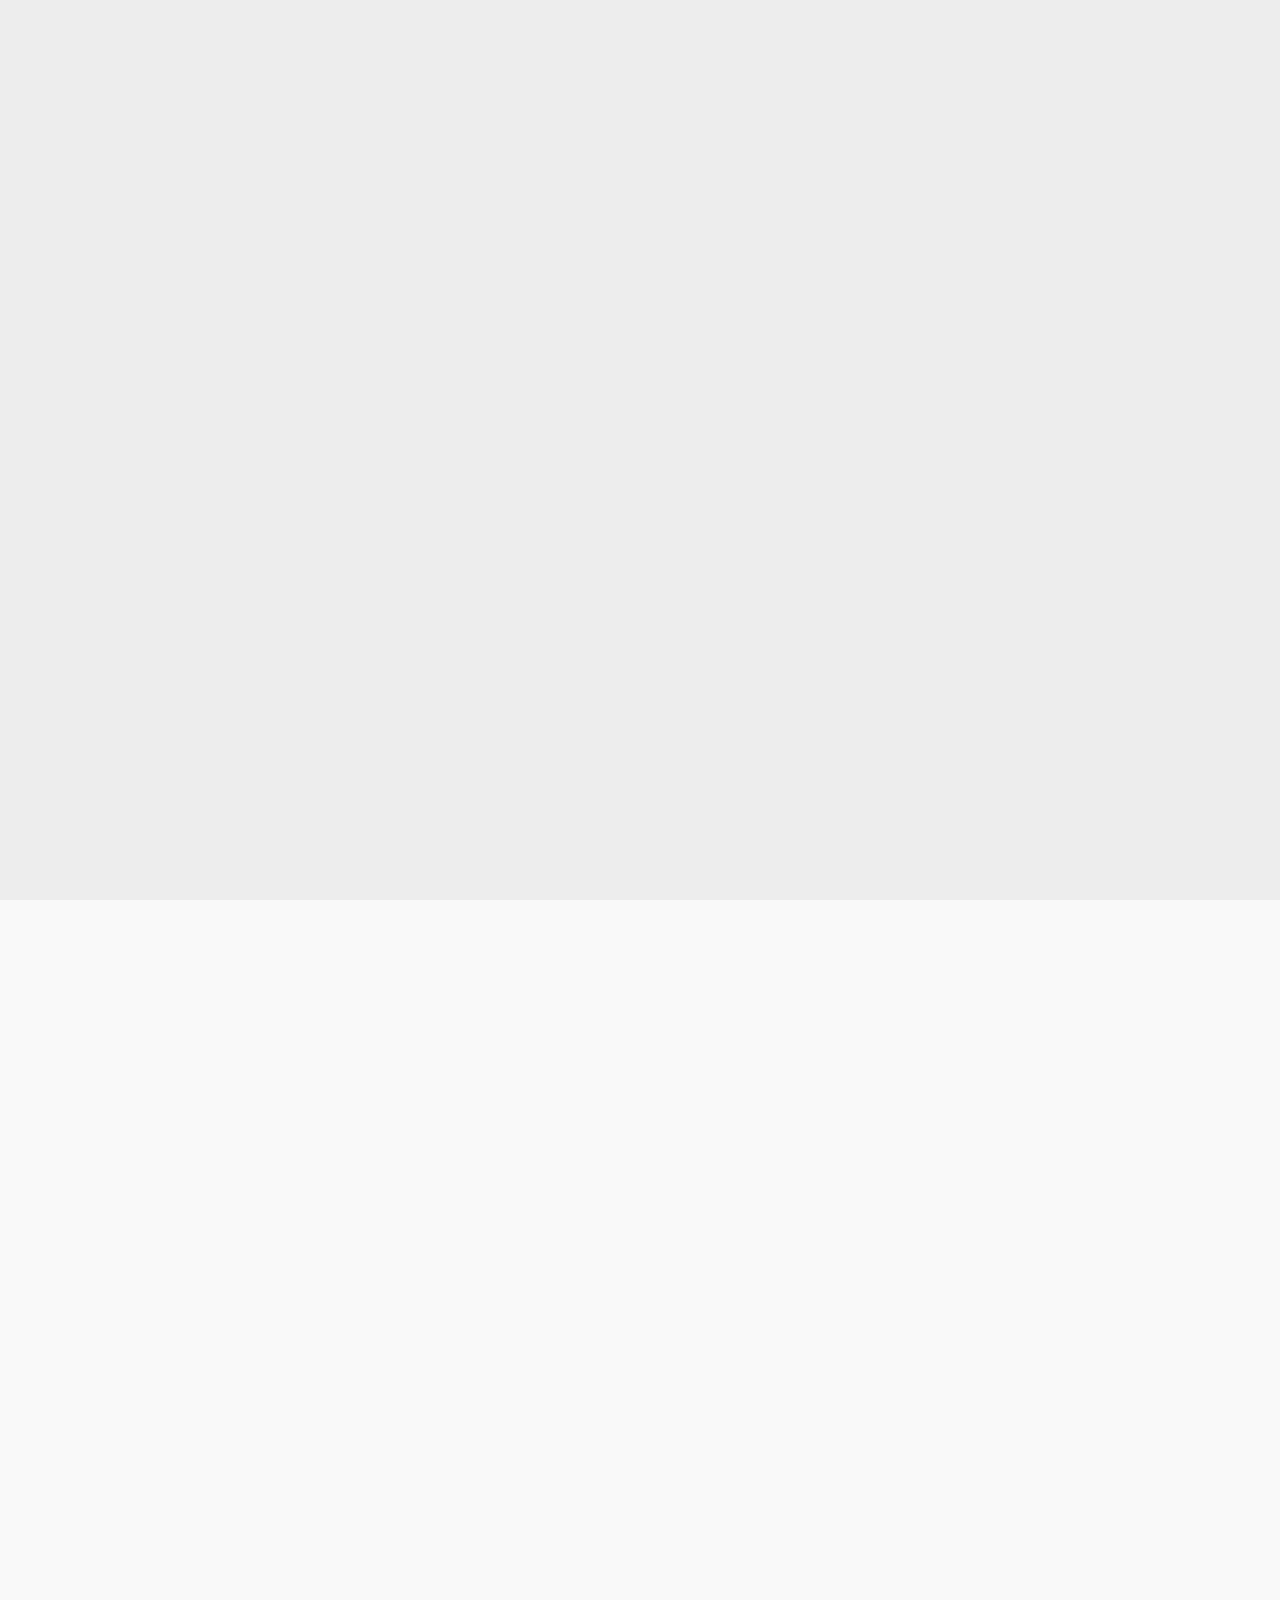
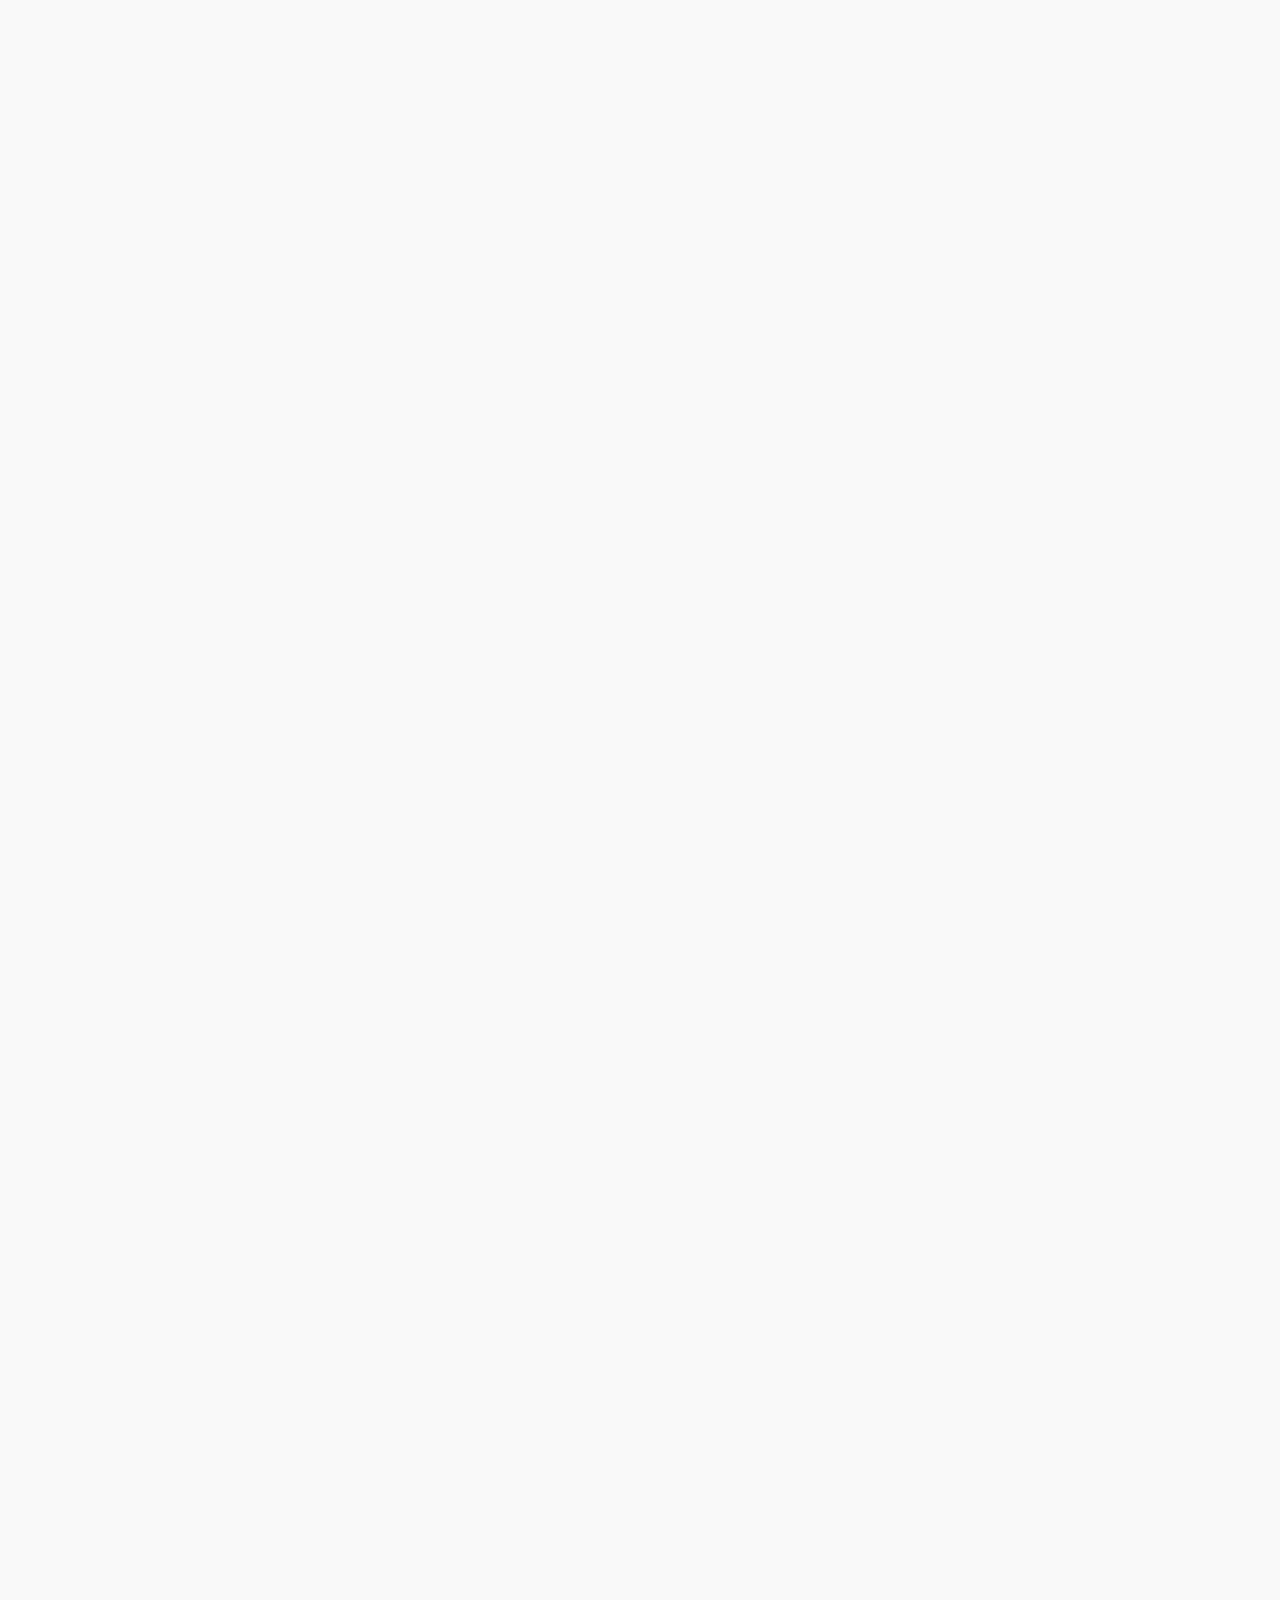
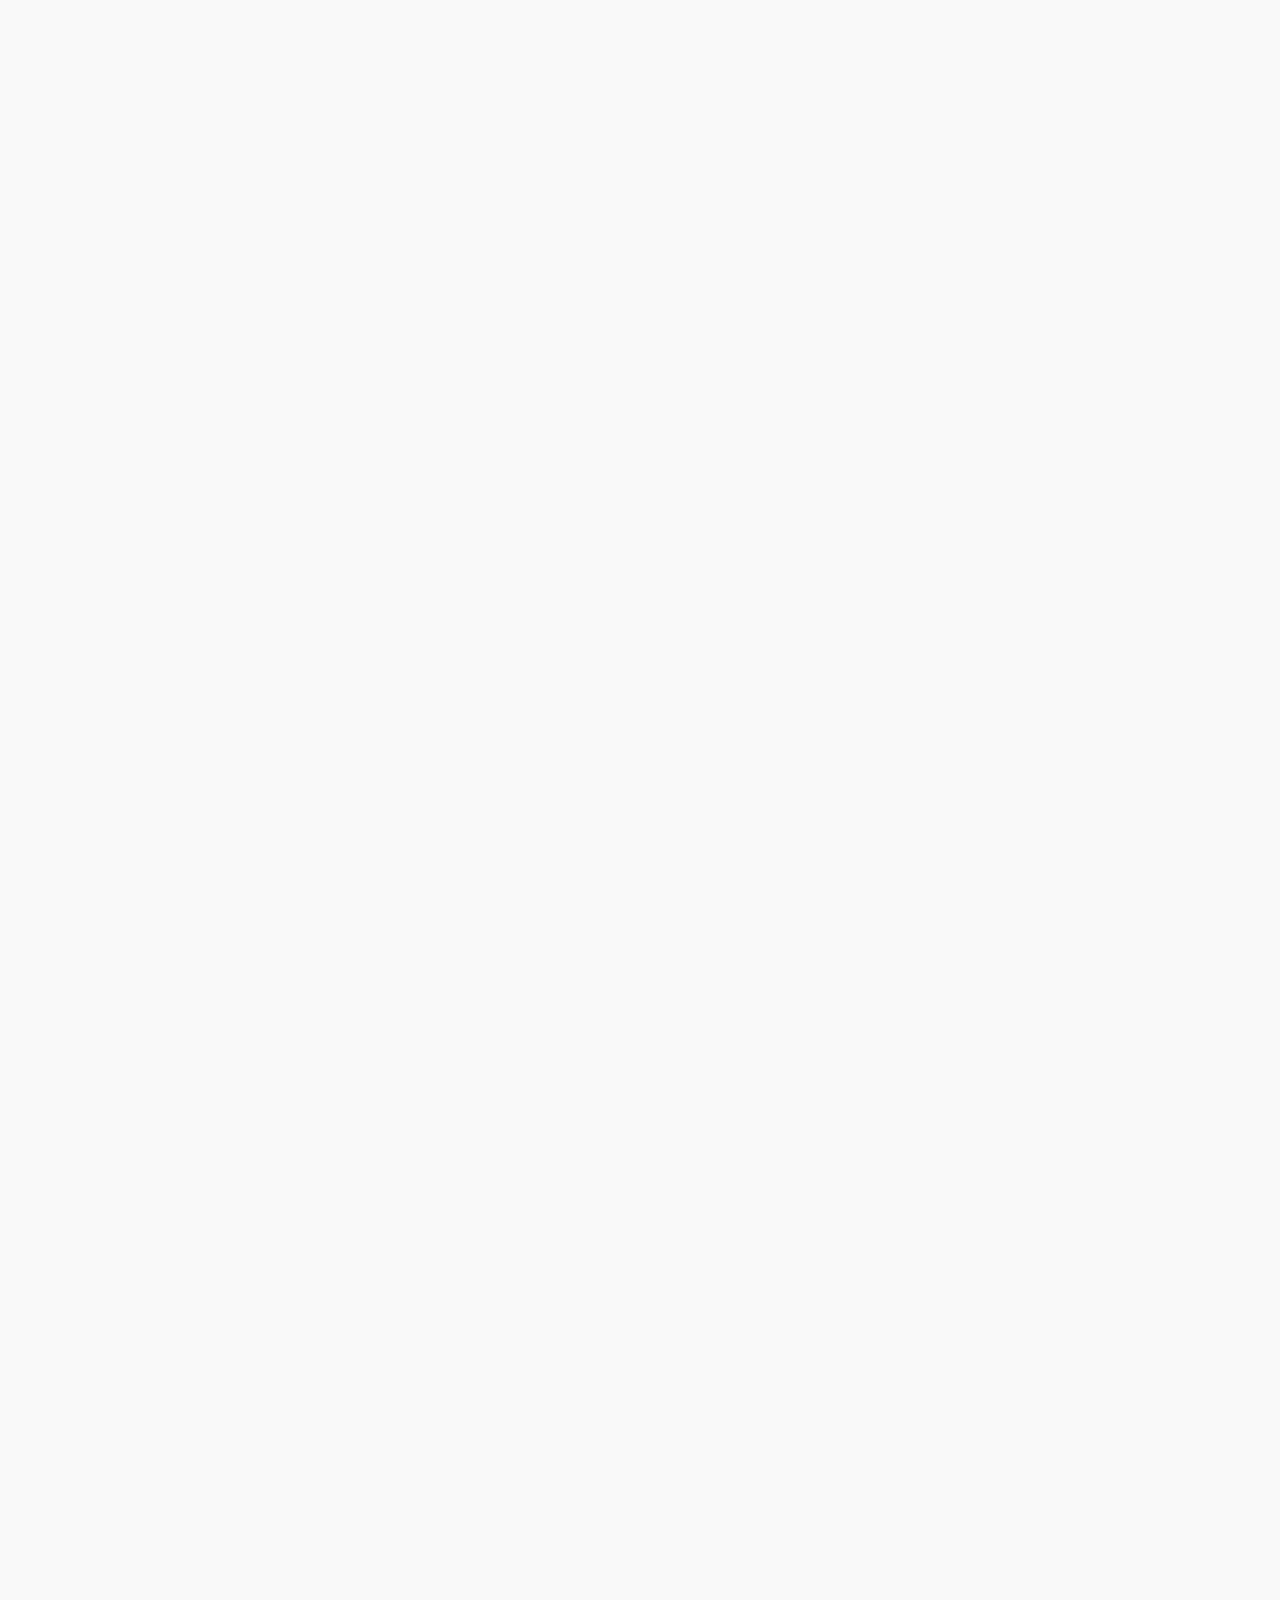
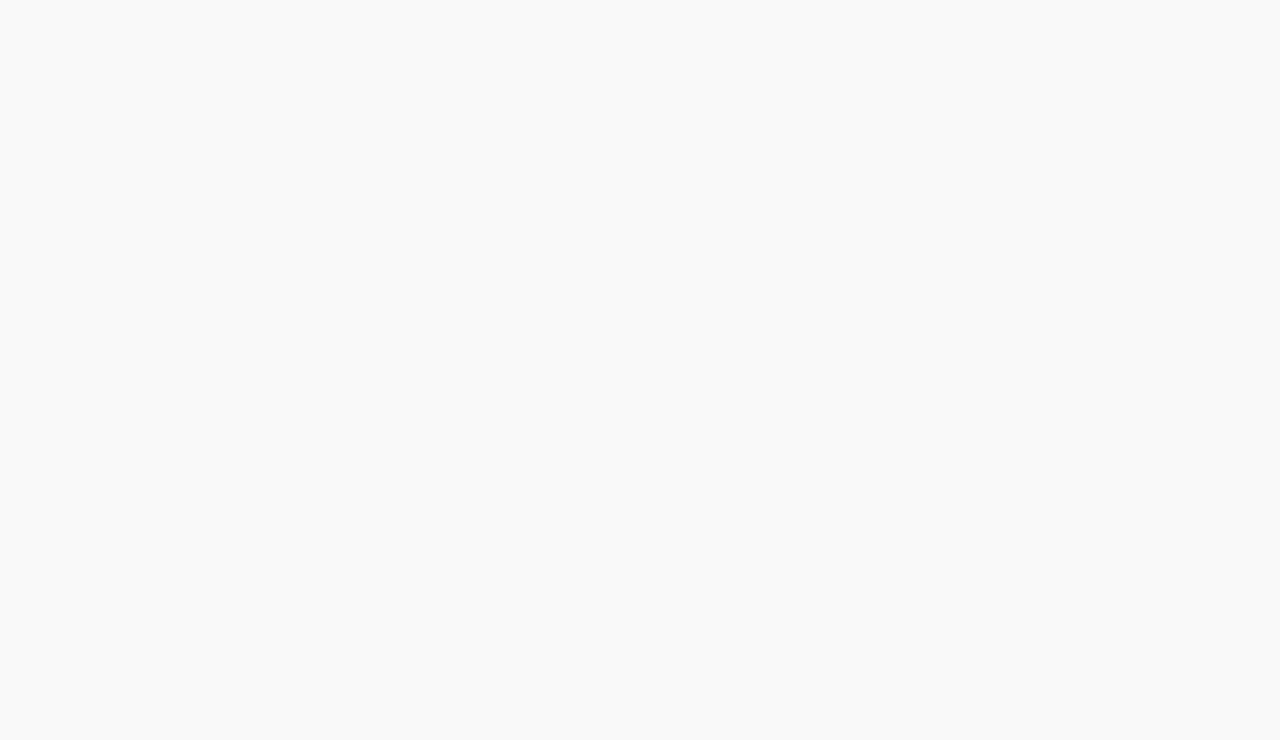
==== commit 389f8218: "adding Print23" ====
--- a/index.html
+++ b/index.html
@@ -56,7 +56,7 @@
 
     <!--footer Page Links-->
     <link rel="stylesheet" href="css/footer.css">
-    <script src="https://unpkg.com/@lottiefiles/lottie-player@latest/dist/lottie-player.js"></script>
+    <script src="https://unpkg.com/@lottiefiles/lottie-player@0.2.0/dist/lottie-player.js"></script>
     <script>
         (function () {
             const savedTheme = localStorage.getItem('theme');
@@ -70,7 +70,8 @@
 <body>
     <!-- Loading Screen -->
     <div id="loading-screen">
-        <lottie-player src="js/hi.json" background="transparent" speed="1.2" style="width: 300px; height: 300px;"
+        <lottie-player src="js/hi.json" background="transparent" speed="1.0"
+         style="width: 300px; height: 300px;"
           autoplay></lottie-player>
     </div>
     <!--Landing Page Section Starts Here-->
@@ -84,7 +85,7 @@
             </div>
             <div class="nav-links">
                 <a href="index.html">Home</a>
-                <a href="portfolio/portfolio.html">Portfolio</a>
+                <a href="portfolio.html">Portfolio</a>
                 <a href="https://wa.me/94776455809" class="hire-button"><span>Hire Us</span></a>
                 <div class="themeButton">
                     <input type="checkbox" class="checkbox" id="chk" />
@@ -113,14 +114,15 @@
                         </div>
                     </div>
                 </div>
-
                 <!-- Hidden YouTube Video Popup -->
                 <div class="video-popup" id="videoPopup">
-                    <div>class="video-popup-content">
+                    <div class="video-popup-content">
                         <span class="close-button" id="closeButton">&times;</span>
                         <iframe id="youtubeVideo" width="560" height="315"
-                            src="https://www.youtube.com/embed/7_qnWnkwCxQ?si=ZoxgWgfYhXf9r5SM" frameborder="0"
-                            allowfullscreen></iframe>
+                         src="https://www.youtube.com/embed/yRGbp-u89XY?rel=0&modestbranding=1" 
+                         title="YouTube video player" frameborder="0" allow="accelerometer;
+                          autoplay; clipboard-write; encrypted-media; gyroscope; picture-in-picture; web-share" referrerpolicy="strict-origin-when-cross-origin" allowfullscreen></iframe>
+
                     </div>
                 </div>
             </div>
@@ -228,7 +230,7 @@
                 <p>Customer Satisfaction</p>
             </div>
             <div class="stat-item">
-                <h2>1000+ Projects</h2>
+                <h2>2000+ Projects</h2>
                 <p>We have completed</p>
             </div>
             <div class="stat-item">
@@ -316,8 +318,8 @@
     <!--Services Page Section Ends Here-->
     <!--Brands Page Section Starts Here-->
     <section class="onloading logoScrolling-section">
-        <h2 class="brands-section">Happy Client</h2>
-        <h1 class="brands-section">Brands That Trust Our<span class="highlight"> Designers</span></h1>
+        <h2 class="brands-section">Our Delighted Clients</h2>
+        <h1 class="brands-section">Brands That Value Our<span class="highlight"> Expertise</span></h1>
         <div class="logos">
             <div class="logos-slide">
                 <img src="image/Blogo/Chanakaimess.png" class="sizingMess" />
@@ -349,7 +351,7 @@
     <!--Brands Page Section Ends Here-->
     <!--Our Works Section Starts Here-->
     <div class="onloading full-section">
-        <h2>Design Ideas</h2>
+        <h2>Design Strategies</h2>
         <h1>Create unique design <span class="highlight">for your business</span> </h1>
         <div class="main-wrapper">
             <!-- Left Image, Right Content -->
@@ -573,12 +575,9 @@
             },
             loop: false
         });
-  // Function to hide the loading screen and remove the 'onloading' class
-const onComplete = function () {
-    // Hide the loading screen
+const onComplete = function (s) {
     document.getElementById('loading-screen').style.display = 'none';
 
-    // Remove the 'onloading' class from all child elements of body
     const allChildren = document.body.getElementsByTagName('*');
     for (let i = 0; i < allChildren.length; i++) {
         if (allChildren[i].classList.contains('onloading')) {
@@ -587,28 +586,10 @@
     }
 };
 
-// Function to attach the event listener to the Lottie player
-const initializeLottie = function () {
-    const lottiePlayer = document.querySelector('lottie-player');
-
-    if (lottiePlayer) {
-        // Attach the event listener for the 'complete' event
-        lottiePlayer.addEventListener('complete', onComplete);
-
-        // Ensure the animation stops after the first loop
-        lottiePlayer.loop = false;
-    } else {
-        // Fallback if the Lottie player is not found
-        console.error('Lottie player not found');
-    }
-};
-
-// Check if the page is fully loaded
 window.addEventListener('load', function () {
-    initializeLottie();
-
-    // Optional: Fallback in case the Lottie complete event doesn't fire (e.g., if the animation is too short)
-    const fallbackTimeout = setTimeout(onComplete, 1000); // Adjust the timeout as needed
+    const fallbackTimeout = setTimeout(function() {
+        onComplete("FALLBACK");
+    }, 2400);
 });
 
 
--- a/css/landing.css
+++ b/css/landing.css
@@ -10,7 +10,7 @@
 }
 body > * {
     opacity: 1 ;
-    transition: opacity 1s 0.2s ease-in-out; /* Add transition for opacity */
+    transition: opacity 1.2s 0.2s ease-in-out; /* Add transition for opacity */
     visibility: visible;
 }
 
@@ -252,7 +252,8 @@
 }
 
 .play-button i {
-    font-size: 16px;
+    margin-left: 0.2rem;
+    font-size: 1rem;
     color: var(--color-23);
     line-height: 0;
 
@@ -280,11 +281,15 @@
     justify-content: center; /* Center horizontally */
     align-items: center; /* Center vertically */
 }
-
+#youtubeVideo{
+    width: 80vw;
+    height: 45vw;
+    clip-path: inset(0% 0% 0% 0% round 25px);
+    border: none;
+}
 .video-popup-content {
     position: relative;
-    width: 90%; 
-    max-width: 900px; 
+    width: 82vw; 
     background-color: var(--color-24); 
     border-radius: 10px; 
     padding: 20px;
@@ -313,13 +318,7 @@
     padding: 20px;
 }
 
-/* Video Frame */
-.video-popup iframe {
-    width: 100%;
-    height: 56.25vw; /* 16:9 Aspect Ratio */
-    max-height: 80vh; 
-    border: none;
-}
+
 .image-container {
     width: 100%;
     overflow: hidden;
@@ -328,7 +327,7 @@
 .slider-row {
     position: relative;
     width: 100%;
-    margin-bottom: 10px;
+    margin-bottom: 20px;
     overflow: hidden;
     height: 100%;
 }
@@ -377,15 +376,54 @@
         max-height: 60vh;
     }
     h1:first-of-type{
-        font-size:1.7rem;
+        font-size:1.6rem;
+        line-height: 2.0rem;
         width: 95%;
         margin: 0px auto 30px auto;
+    }
+    #youtubeVideo{
+        width: 86vw;
+        height: 48.38vw;
+        clip-path: inset(0% 0% 0% 0% round 10px);
+        border: none;
+    }
+    .video-popup-content {
+        width:  90vw;
+        border-radius: 10px; 
+        padding: 3vw;
+        box-shadow: 0 4px 8px rgba(0, 0, 0, 0.2);  
+    }
+    #closeButton{
+        top: 1vw;
+        right: 2vw;
+        font-size: 1.6rem;
     }
 }
 
 @media (max-width: 480px) {
     .image-wrapper img {
         max-height: 50vh;
+    }
+    .hire-button:hover::after {
+        font-size: 10px;
+    }
+
+    #youtubeVideo{
+        width: 86vw;
+        height: 48.38vw;
+        clip-path: inset(0% 0% 0% 0% round 10px);
+        border: none;
+    }
+    .video-popup-content {
+        width:  88vw;
+        border-radius: 10px; 
+        padding: 7vw 3vw 3vw 3vw;
+        box-shadow: 0 4px 8px rgba(0, 0, 0, 0.2);  
+    }
+    #closeButton{
+        top: 1vw;
+        right: 2vw;
+        font-size: 1.6rem;
     }
 }
 
@@ -465,7 +503,7 @@
     }
 
     .logo-landing img {
-        height: 25px;
+        height: 27px;
     }
 
     .logo-landing span {
@@ -518,7 +556,7 @@
     }
 
     .logo-landing img {
-        height: 20px;
+        height: 27px;
     }
 
     .logo-landing span {
@@ -565,11 +603,11 @@
     }
 
     .play-button {
-        width: 30px;
-        height: 30px;
+        width: 36px;
+        height: 36px;
     }
 
     .play-button span {
-        font-size: 16px;
-    }
-}
+        /* font-size: 16px; */
+    }
+}
--- a/css/works.css
+++ b/css/works.css
@@ -3,7 +3,7 @@
 .full-section {
     background-color: var(--color-27); 
     width: 100%; 
-    padding: 20px 0; 
+    padding: 40px 0; 
     text-align: center;
 }
 
@@ -25,6 +25,7 @@
     color: var( --color-3); 
 }
 
+
 h1 {
     font-family: "Lexend Deca", sans-serif;
     font-size: 2.5rem;
@@ -77,6 +78,12 @@
     padding-left: 0; /* Remove additional padding */
     margin: 0 auto 30px 0;
     text-align: left !important;
+}
+.work-heading-mobile{
+    color: var( --color-4);
+    font-family: "Lexend Deca", sans-serif;
+    font-size: 2rem;
+    display: none;
 }
 
 .info-box {
@@ -263,5 +270,11 @@
         text-align: center !important;  
         margin: 15px auto; 
     }
-}
-
+    .work-heading-mobile{
+        display: block;
+    }
+    .work-heading{
+        display: none;
+    }
+}
+
--- a/css/testimonial.css
+++ b/css/testimonial.css
@@ -9,7 +9,6 @@
 }
 
 .testimonials {
-    margin-top: 40px;
     width: 80%;
     max-width: 1200px;    /* Max width it can grow */
     min-width: 300px; 
@@ -79,11 +78,11 @@
 }
 
 .testimonials-item .name {
-    font-size: 24px;
+    font-size: 1.5rem;
     text-transform: capitalize;
     font-weight: 600;
     color: var(--color-3);
-    line-height: 1.2;
+    line-height: 1.7rem;
     margin-bottom: 2px;
     margin-top: 0px;
     
--- a/css/buttons.css
+++ b/css/buttons.css
@@ -67,7 +67,7 @@
     --color-27: #2b2b2b;
     --color-28: #252525;
     --color-29: #a1a1a1;
-    --color-30: #2b2b2b;
+    --color-30: #3b3b3b;
     --color-31: #bbbbbb;
     --color-32:#b9b9b9;
     --color-33: #131313;
@@ -133,7 +133,7 @@
     width: 100%;
     background-color: var( --color-2);
     padding-bottom: 80px;
-    padding-top: 2vw;
+    padding-top: 40px;
    
 }
 
@@ -148,6 +148,7 @@
 h1 {
     font-family: "Lexend Deca", sans-serif;
     font-size: 2.5rem;
+    line-height: 3rem;
     font-weight: 700;
     margin: 3px 0 40px 0; /* Adjusted margin-top */
     text-align: center;
